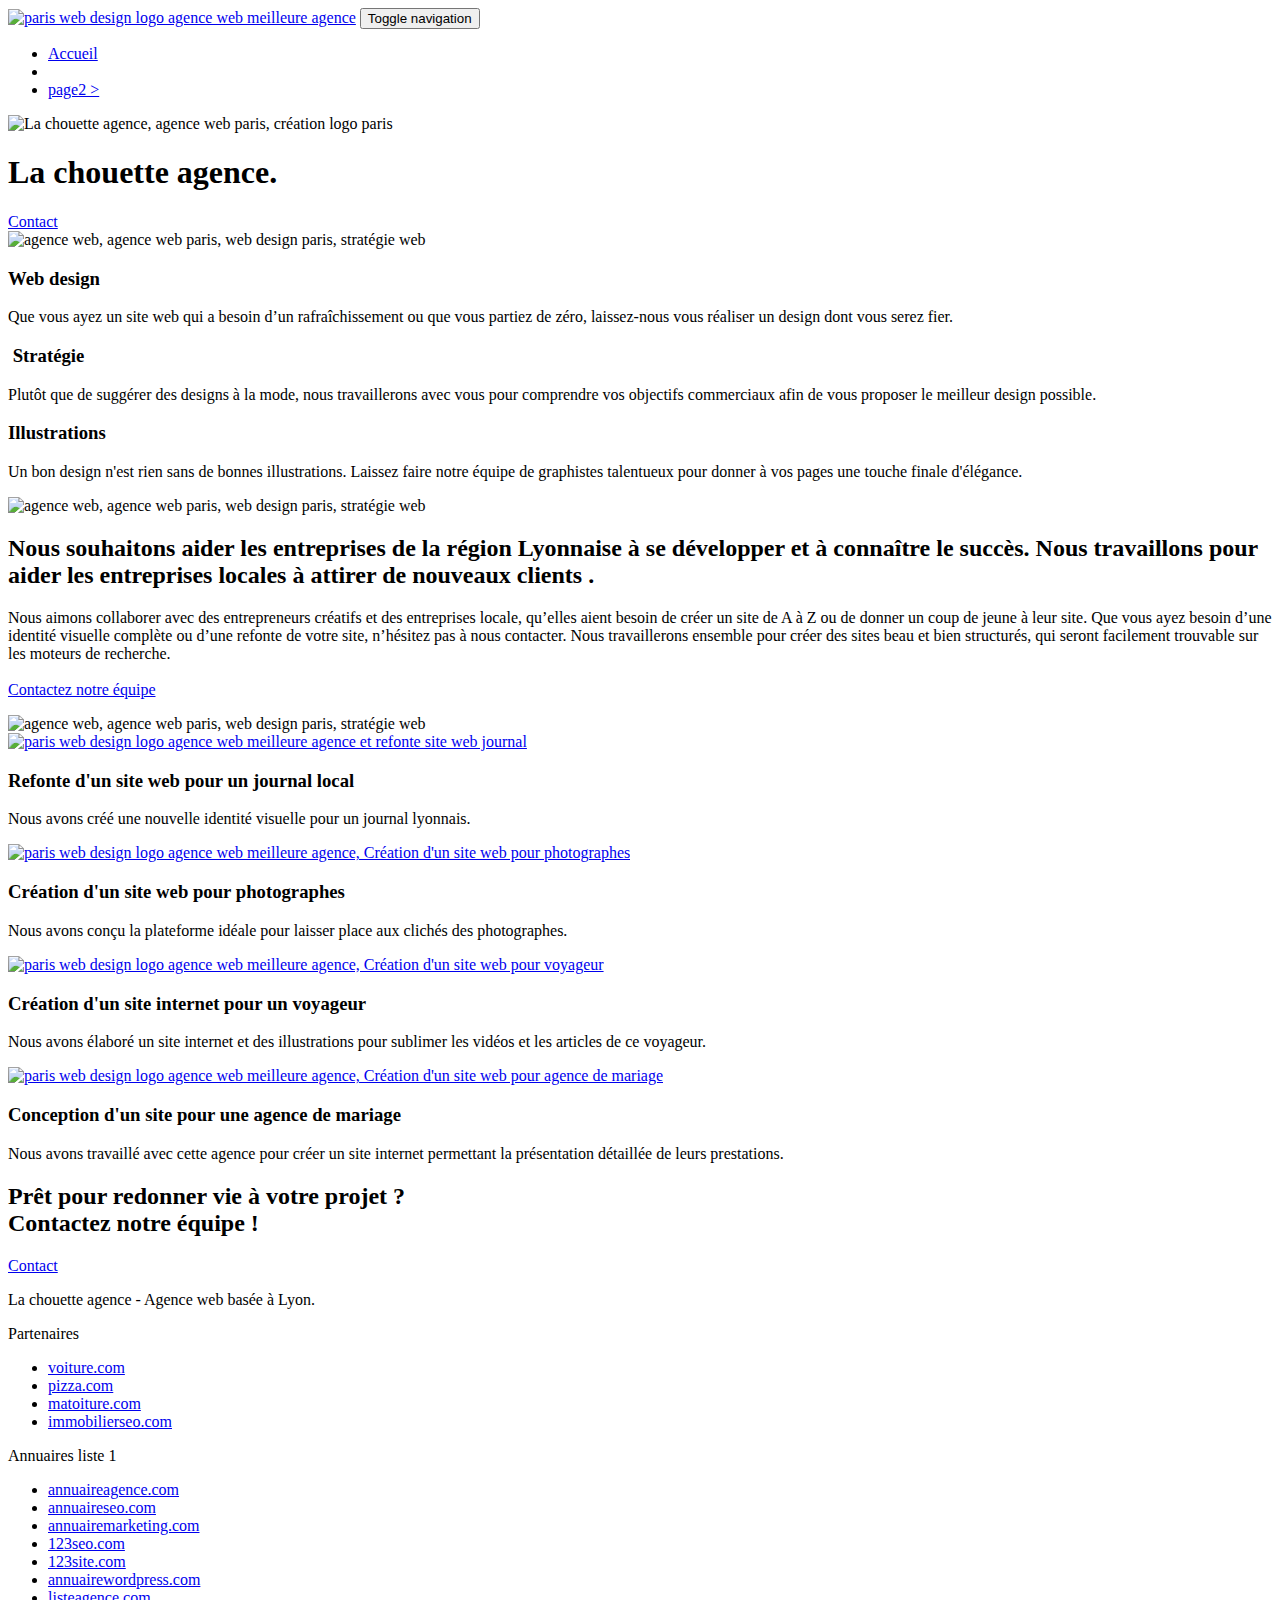
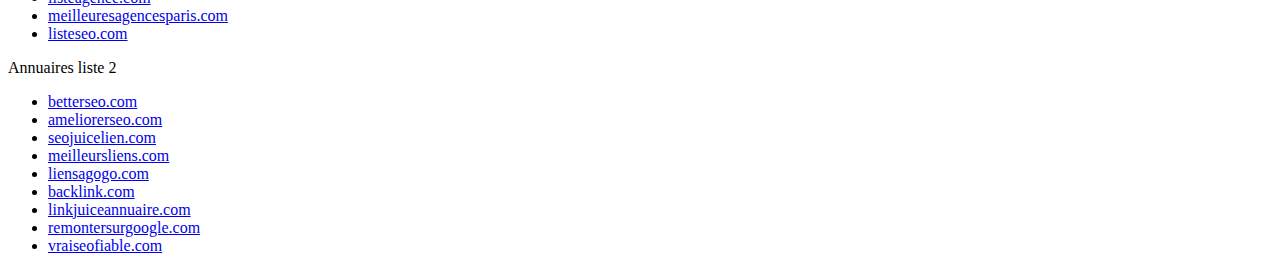
==== index.html @ d105b3f6 "fixed minor issues with meta tags" ====
<!doctype html>
<html lang="fr">
<head>
	<meta charset="utf-8">
	<meta name="google-site-verification" content="w_rlkijWsH4M2es7vpNmATEAcvx6QkP6M7Pnnj0IVwY" />
    <meta name="description" content="La Chouette Agence, une agence web de designers professionnels à votre écoute, dédiés à vous rendre plus attractifs et visibles sur Internet">
    <meta name="viewport" content="width=device-width, initial-scale=1.0, viewport-fit=cover">
	<link rel="shortcut icon" type="image/png" href="favicon.jpg">
	<meta name="robots" content="index, follow">

	<!-- balise canonical, pour indexer les pages et suivre les liens-->
	<link rel="canonical" href="https://yom-gi.github.io/lachouetteagence">
	<link rel="alternate" hreflang="fr" href="https://yom-gi.github.io/lachouetteagence">
	<link rel="alternate" hreflang="x-default" href="https://yom-gi.github.io/lachouetteagence">

	<link rel="stylesheet" type="text/css" href="./css/bootstrap.css">
	<link rel="stylesheet" type="text/css" href="style.css">
	<link rel="stylesheet" type="text/css" href="./css/font-awesome.css">
	<link rel="stylesheet" type="text/css" href="./css/et-line.css">
	
    
	<script src="./js/jquery-2.1.0.js"></script>
	<script src="./js/bootstrap.js"></script>
	<script src="./js/blocs.js"></script>
	<script src="./js/jquery.touchSwipe.js" defer></script>
	<script src="./js/gmaps.js"></script>

	<!-- Global site tag (gtag.js) - Google Analytics -->
	<script async src="https://www.googletagmanager.com/gtag/js?id=UA-178225310-1"></script>
	<script>
	window.dataLayer = window.dataLayer || [];
	function gtag(){dataLayer.push(arguments);}
	gtag('js', new Date());

	gtag('config', 'UA-178225310-1');
	</script>

    <title>La Chouette Agence, entreprise de webdesign à Lyon</title>

    
<!-- Analytics -->
 
<!-- Analytics END -->
    
</head>
<body>
<!-- Principal conteneur -->
<div class="page-container">
    
<!-- bloc-0 -->
<div class="bloc bgc-white l-bloc " id="bloc-0">
	<div class="container bloc-sm">

		<nav class="navbar row">
			<div class="navbar-header">
				<a class="navbar-brand" href="index.html"><img src="img/la-chouette-agence.png" alt="paris web design logo agence web meilleure agence" height="40" /></a>
				<button id="nav-toggle" type="button" class="ui-navbar-toggle navbar-toggle" data-toggle="collapse" data-target=".navbar-1">
					<span class="sr-only">Toggle navigation</span><span class="icon-bar"></span><span class="icon-bar"></span><span class="icon-bar"></span>
				</button>
			</div>
			<div class="collapse navbar-collapse navbar-1 special-dropdown-nav">
				<ul class="site-navigation nav navbar-nav">
					<li>
						<a href="index.html">Accueil</a>
					</li>
					<li>
					</li>
					<li>
						<a href="page2.html">page2 &gt;</a>
					</li>
				</ul>
			</div>
		</nav>
	</div>
</div>
<!-- bloc-0 END -->

<!-- bloc-1-presentation -->
<div class="bloc bgc-dark-slate-blue bg-banniere d-bloc bg-t-edge bloc-bg-texture texture-paper b-parallax" id="bloc-1-hero">
	<div class="container bloc-lg">
		<div class="row tight-width-whitespace">
			<div class="col-sm-12">
				<img src="img/logo.png" class="center-block image-resize-mode" width="100" alt="La chouette agence, agence web paris, création logo paris" />
				<h1 class="text-center hero-bloc-text tc-white ">
					La chouette agence.
				</h1>
				<div class="text-center">
					<a href="page2.html" class="btn btn-lg btn-clean btn-rd cta-hero btn-atomic-tangerine" id="cta-hero">Contact</a>
				</div>
			</div>
		</div>
	</div>
</div>
<!-- bloc-1-presentation END -->

<!-- bloc-2-services -->
<div class="bloc bgc-white l-bloc" id="bloc-2-services">
	<div class="container bloc-md">
		<div class="row">
			<div class="col-sm-12 text-center">
				<img alt="agence web, agence web paris, web design paris, stratégie web" src="img/title.png" />
			</div>
		</div>
		<div class="row voffset-lg med-width-whitespace">
			<div class="col-sm-4">
				<div class="text-center">
					<span class="et-icon-browser sm-shadow icon-dark-slate-blue icons icon-lg"></span>
				</div>
				<h3 class="mg-md text-center">
					Web design
				</h3>
				<p class="text-center ">
					Que vous ayez un site web qui a besoin d&rsquo;un rafraîchissement ou que vous partiez de zéro, laissez-nous vous réaliser un design dont vous serez fier.
				</p>
			</div>
			<div class="col-sm-4">
				<div class="text-center">
					<span class="et-icon-presentation sm-shadow icon-dark-slate-blue icons icon-lg"></span>
				</div>
				<h3 class="mg-md text-center">
					&nbsp;Stratégie
				</h3>
				<p class="text-center ">
					Plutôt que de suggérer des designs à la mode, nous travaillerons avec vous pour comprendre vos objectifs commerciaux afin de vous proposer le meilleur design possible.<br>
				</p>
			</div>
			<div class="col-sm-4">
				<div class="text-center">
					<span class="et-icon-edit sm-shadow icon-dark-slate-blue icons icon-lg"></span>
				</div>
				<h3 class="mg-md text-center">
					Illustrations
				</h3>
				<p class="text-center ">
					Un bon design n'est rien sans de bonnes illustrations. Laissez faire notre équipe de graphistes talentueux pour donner à vos pages une touche finale d'élégance.
				</p>
			</div>
		</div>
		<div class="row voffset-lg voffset">
			<div class="col-xs-12 col-md-8 col-md-offset-2 text-center">
				<img alt="agence web, agence web paris, web design paris, stratégie web" src="img/citation.png" />

			</div>
		</div>
	</div>
</div>
<!-- bloc-2-services END -->

<!-- bloc-3-what-i-do -->
<div class="bloc tc-white bgc-atomic-tangerine bg-presentation d-bloc bloc-bg-texture texture-paper b-parallax" id="bloc-3-what-i-do">
	<div class="container bloc-lg">
		<div class="row tight-width-whitespace black-background">
			<div class="col-sm-12">
				<h2 class="mg-md text-center tc-white">
					Nous souhaitons aider les entreprises de la région Lyonnaise à se développer et à connaître le succès. Nous travaillons pour aider les entreprises locales à attirer de nouveaux clients .<br>
				</h2>
				<p class="text-center white">
					Nous aimons collaborer avec des entrepreneurs créatifs et des entreprises locale, qu’elles aient besoin de créer un site de A à Z ou de donner un coup de jeune à leur site. Que vous ayez besoin d’une identité visuelle complète ou d’une refonte de votre site, n’hésitez pas à nous contacter. Nous travaillerons ensemble pour créer des sites beau et bien structurés, qui seront facilement trouvable sur les moteurs de recherche. <br><br><a class="ltc-white bold-link" href="page2.html">Contactez notre équipe</a><br>
				</p>
			</div>
		</div>
	</div>
</div>
<!-- bloc-3-what-i-do END -->

<!-- bloc-4-portfolio -->
<div class="bloc bgc-white bg-lines-h2-bg bg-repeat l-bloc" id="bloc-4-portfolio">
	<div class="container bloc-lg">
		<div class="row">
			<div class="col-sm-12 text-center">
				<img alt="agence web, agence web paris, web design paris, stratégie web" src="img/title2.png" />
			</div>
		</div>
		<div class="row tight-width-whitespace portfolio-row">
			<div class="col-sm-6">
				<a href="#" data-lightbox="img/1.jpg" data-gallery-id="gallery-1" data-caption="Refonte d'un site web pour un journal local" data-frame="snapshot-lb"><img src="img/1.jpg" alt="paris web design logo agence web meilleure agence et refonte site web journal" class="img-responsive portfolio-thumb" /></a>
				<h3 class="mg-md text-center">
					Refonte d'un site web pour un journal local
				</h3>
				<p class="text-center">
					Nous avons créé une nouvelle identité visuelle pour un journal lyonnais.
				</p>
			</div>
			<div class="col-sm-6">
				<a href="#" data-lightbox="img/2.jpg" data-gallery-id="gallery-1" data-caption="Création d'un site web pour photographes" data-frame="snapshot-lb"><img src="img/2.jpg" class="img-responsive portfolio-thumb" alt="paris web design logo agence web meilleure agence, Création d'un site web pour photographes" /></a>
				<h3 class="mg-md text-center">
					Création d'un site web pour photographes
				</h3>
				<p class="text-center">
					Nous avons conçu la plateforme idéale pour laisser place aux clichés des photographes.
				</p>
			</div>
		</div>
		<div class="row tight-width-whitespace portfolio-row">
			<div class="col-sm-6">
				<a href="#" data-lightbox="img/3.bmp" data-gallery-id="gallery-1" data-caption="Création d'un site internet pour un voyageur" data-frame="snapshot-lb"><img src="img/3.bmp" class="img-responsive portfolio-thumb" alt="paris web design logo agence web meilleure agence, Création d'un site web pour voyageur"/></a>
				<h3 class="mg-md text-center">
					Création d'un site internet pour un voyageur
				</h3>
				<p class="text-center">
					Nous avons élaboré un site internet et des illustrations pour sublimer les vidéos et les articles de ce voyageur.
				</p>
			</div>
			<div class="col-sm-6">
				<a href="#" data-lightbox="img/4.bmp" data-gallery-id="gallery-1" data-caption="Conception d'un site pour une agence de mariage" data-frame="snapshot-lb"><img src="img/4.bmp" class="img-responsive portfolio-thumb" alt="paris web design logo agence web meilleure agence, Création d'un site web pour agence de mariage" /></a>
				<h3 class="mg-md text-center">
					Conception d'un site pour une agence de mariage
				</h3>
				<p class="text-center">
					Nous avons travaillé avec cette agence pour créer un site internet permettant la présentation détaillée de leurs prestations.
				</p>
			</div>
		</div>
	</div>
</div>
<!-- bloc-4-portfolio END -->

<!-- bloc-5-cta -->
<div class="bloc bgc-dark-slate-blue bg-banniere d-bloc bloc-bg-texture texture-paper" id="bloc-5-cta">
	<div class="container bloc-lg">
		<div class="row">
			<div class="row tight-width-whitespace black-background">
				<div class="col-sm-12">
					<h2 class="mg-md text-center tc-white">
						Prêt pour redonner vie à votre projet ?<br>Contactez notre équipe !
					</h2>
				</div>
			</div>
			<div class="col-sm-12 text-center">
				<a href="page2.html" class="btn btn-atomic-tangerine btn-clean btn-rd btn-lg cta-hero">Contact</a>
			</div>
		</div>
	</div>
</div>
<!-- bloc-5-cta END -->

<!-- Footer - bloc-8 -->
<div class="bloc bgc-atomic-tangerine d-bloc" id="bloc-8">
	<div class="container bloc-sm">
		<div class="row">
			<div class="col-sm-12">
				<p class="text-center black">
					La chouette agence - Agence web basée à Lyon.<br>
				</p>
				<div class="row row-no-gutters social">
					<div class="col-sm-3">
						<div class="text-center">
							<a class="social" href="index.html"><span class="fa fa-twitter icon-md"></span></a>
						</div>
					</div>
					<div class="col-sm-3">
						<div class="text-center">
							<a class="social" href="index.html"><span class="fa fa-facebook icon-md"></span></a>
						</div>
					</div>
					<div class="col-sm-3">
						<div class="text-center">
							<a class="social" href="index.html"><span class="fa fa-dribbble icon-md"></span></a>
						</div>
					</div>
					<div class="col-sm-3">
						<div class="text-center">
							<a class="social" href="index.html"><span class="fa fa-instagram icon-md"></span></a>
						</div>
					</div>
				</div>
				<div class="row">
					<div class="col-sm-4">
						Partenaires
							<ul>
								<li><a href="voiture.com">voiture.com</a></li>
								<li><a href="pizza.com">pizza.com</a></li>
								<li><a href="matoiture.com">matoiture.com</a></li>
								<li><a href="immobilierseo.com">immobilierseo.com</a></li>
							</ul>		
					</div>
					<div class="col-sm-4">
						Annuaires liste 1
						<ul>
							<li><a href="annuaireagence.com">annuaireagence.com</a></li>
							<li><a href="annuaireseo.com">annuaireseo.com</a></li>
							<li><a href="annuairemarketing.com">annuairemarketing.com</a></li>
							<li><a href="123seoture.com">123seo.com</a></li>
							<li><a href="123site.com">123site.com</a></li>
							<li><a href="annuairewordpress.com">annuairewordpress.com</a></li>
							<li><a href="listeagence.com">listeagence.com</a></li>
							<li><a href="meilleuresagencesparis.com">meilleuresagencesparis.com</a></li>
							<li><a href="listeseo.com">listeseo.com</a></li>
						</ul>
					</div>
					<div class="col-sm-4">
						Annuaires liste 2
						<ul>
							<li><a href="betterseo.com">betterseo.com</a></li>
							<li><a href="ameliorerseo.com">ameliorerseo.com</a></li>
							<li><a href="seojuicelien.com">seojuicelien.com</a></li>
							<li><a href="meilleursliens.com">meilleursliens.com</a></li>
							<li><a href="liensagogo.com">liensagogo.com</a></li>
							<li><a href="backlink.com">backlink.com</a></li>
							<li><a href="linkjuiceannuaire.com">linkjuiceannuaire.com</a></li>
							<li><a href="remontersurgoogle.com">remontersurgoogle.com</a></li>
							<li><a href="vraiseofiable.com">vraiseofiable.com</a></li>
						</ul>
					</div>
				</div>
			</div>
		</div>
	</div>
</div>
<!-- Footer - bloc-8 END -->

</div>
<!-- Principal conteneur END -->
    

</body>
</html>
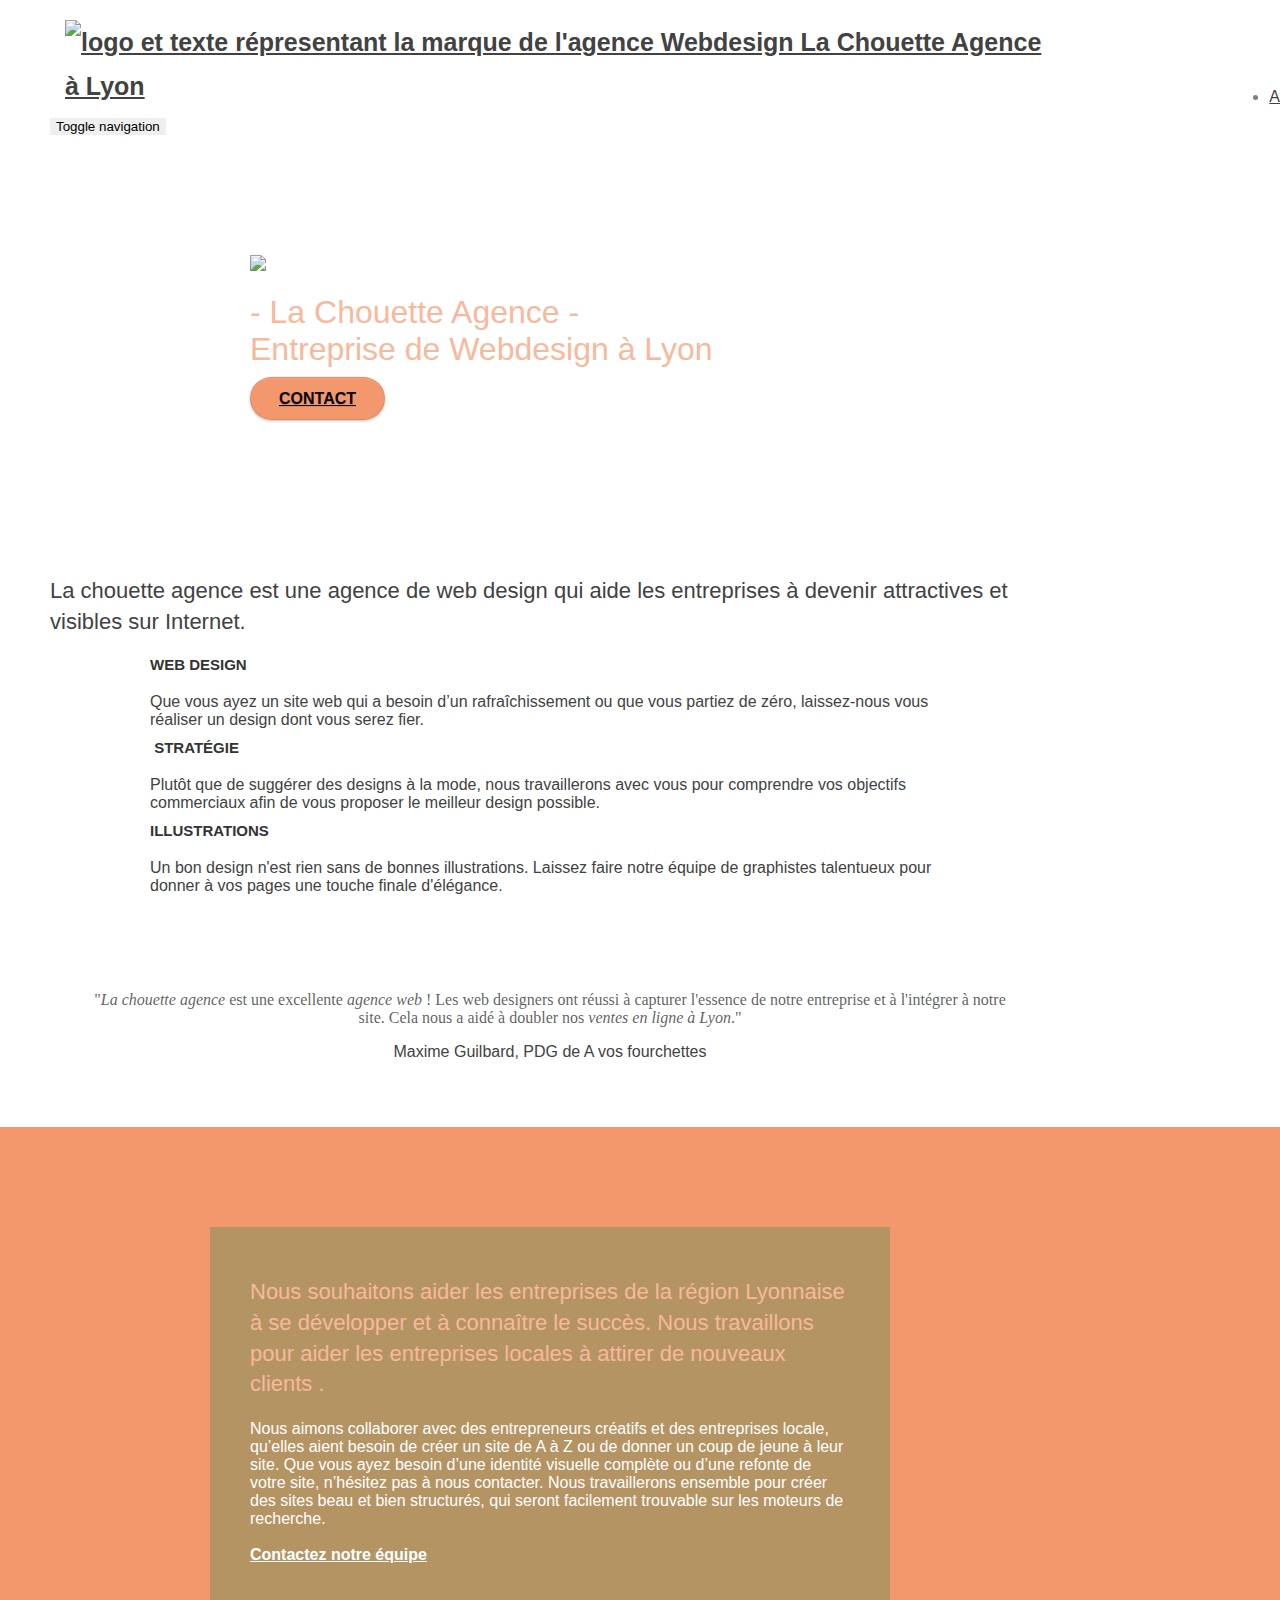
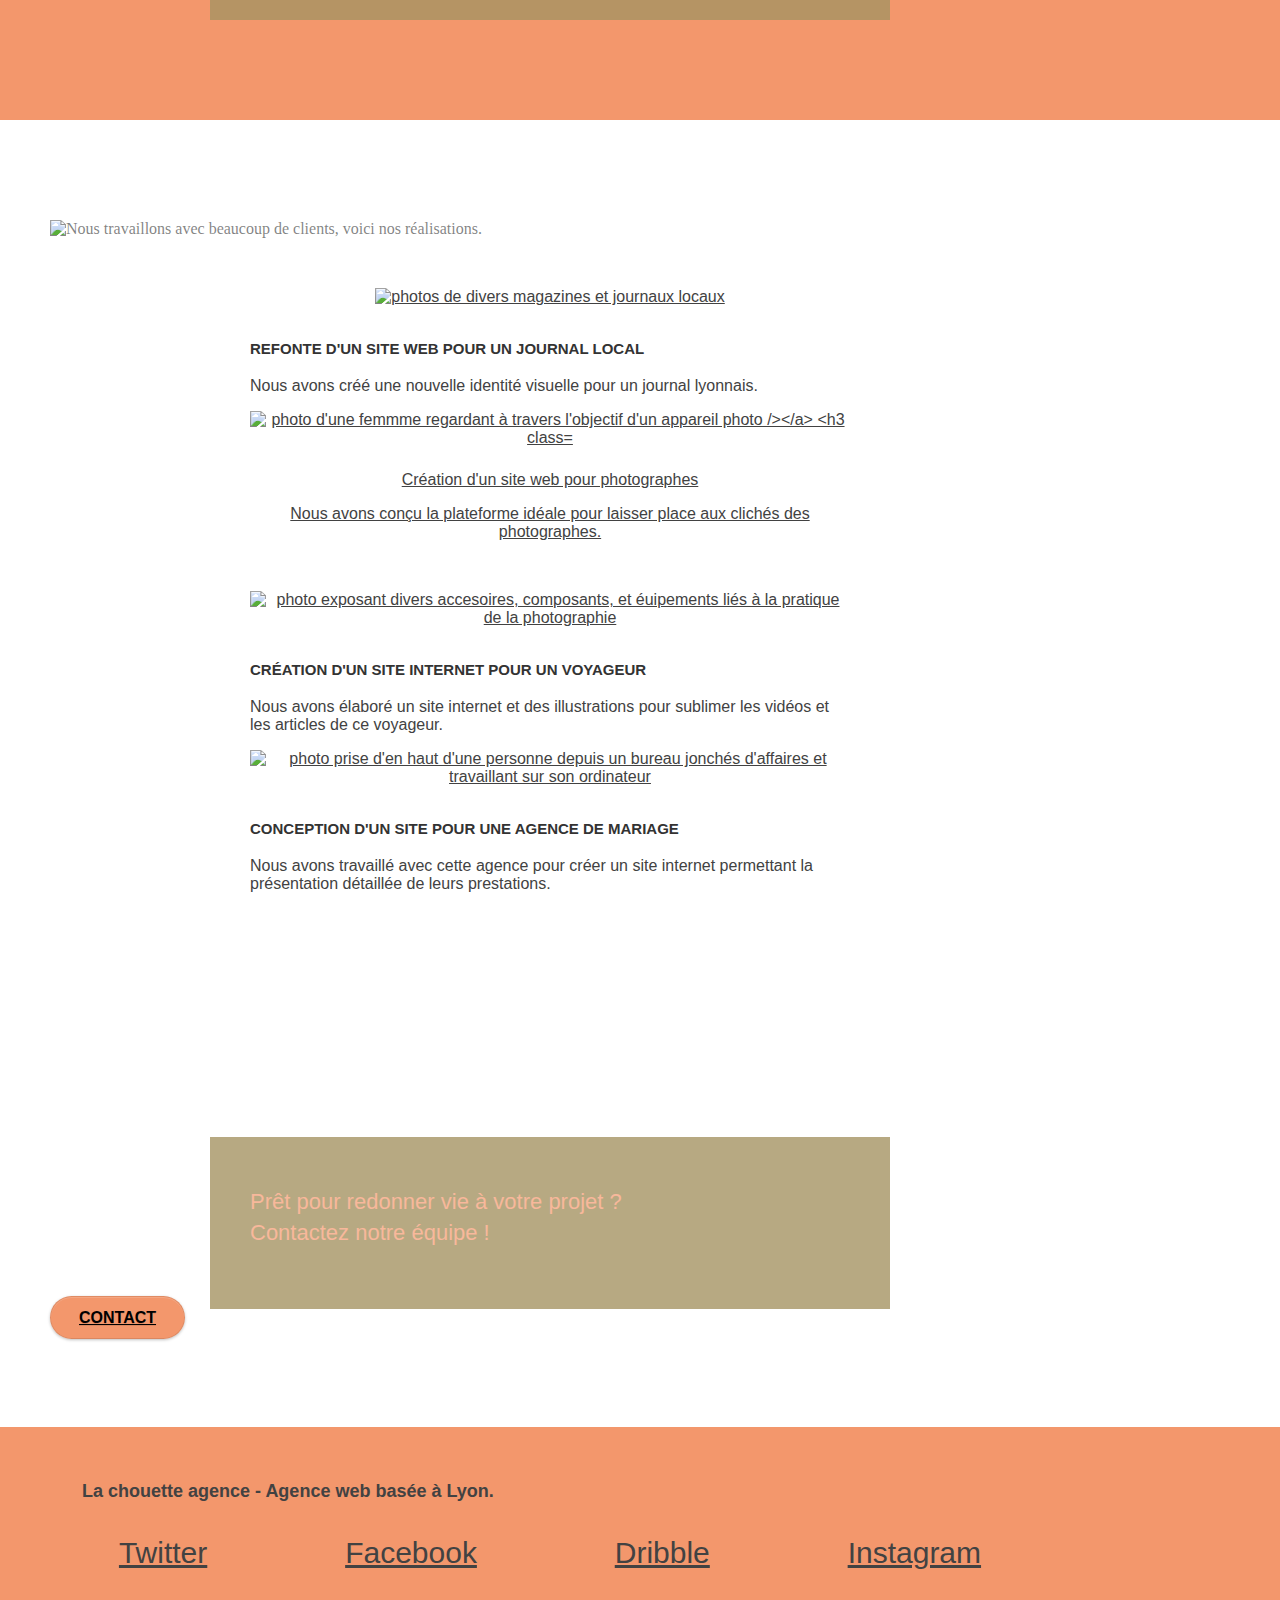
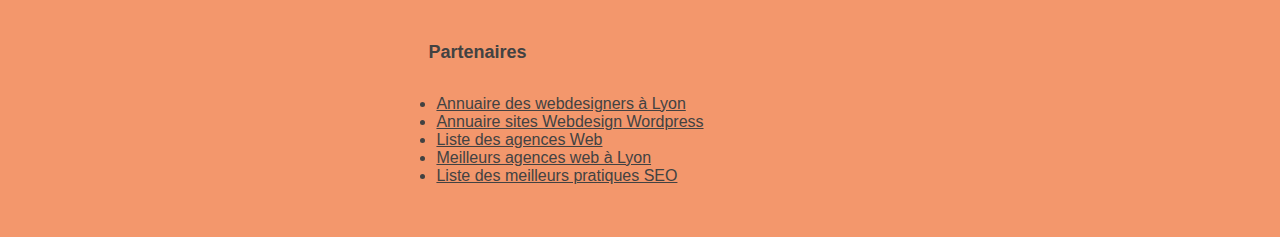
==== commit 6ce12c20: "fixed extra contrast issues" ====
--- a/index.html
+++ b/index.html
@@ -18,7 +18,6 @@
 	<link rel="stylesheet" type="text/css" href="./css/font-awesome.css">
 	<link rel="stylesheet" type="text/css" href="./css/et-line.css">
 	
-    
 	<script src="./js/jquery-2.1.0.js"></script>
 	<script src="./js/bootstrap.js"></script>
 	<script src="./js/blocs.js"></script>
@@ -53,7 +52,7 @@
 
 		<nav class="navbar row">
 			<div class="navbar-header">
-				<a class="navbar-brand" href="index.html"><img src="img/la-chouette-agence.png" alt="paris web design logo agence web meilleure agence" height="40" /></a>
+				<a class="navbar-brand" href="index.html"><img src="img/la-chouette-agence.png" alt="logo et texte répresentant la marque de l'agence Webdesign La Chouette Agence à Lyon" height="40" /></a>
 				<button id="nav-toggle" type="button" class="ui-navbar-toggle navbar-toggle" data-toggle="collapse" data-target=".navbar-1">
 					<span class="sr-only">Toggle navigation</span><span class="icon-bar"></span><span class="icon-bar"></span><span class="icon-bar"></span>
 				</button>
@@ -66,7 +65,7 @@
 					<li>
 					</li>
 					<li>
-						<a href="page2.html">page2 &gt;</a>
+						<a href="page2.html">Contact</a>
 					</li>
 				</ul>
 			</div>
@@ -76,13 +75,13 @@
 <!-- bloc-0 END -->
 
 <!-- bloc-1-presentation -->
-<div class="bloc bgc-dark-slate-blue bg-banniere d-bloc bg-t-edge bloc-bg-texture texture-paper b-parallax" id="bloc-1-hero">
+<div class="bloc bg-banniere d-bloc bg-t-edge bloc-bg-texture texture-paper b-parallax" id="bloc-1-hero">
 	<div class="container bloc-lg">
 		<div class="row tight-width-whitespace">
 			<div class="col-sm-12">
-				<img src="img/logo.png" class="center-block image-resize-mode" width="100" alt="La chouette agence, agence web paris, création logo paris" />
-				<h1 class="text-center hero-bloc-text tc-white ">
-					La chouette agence.
+				<img src="img/logo.png" class="center-block image-resize-mode" width="100" alt="logo de l'agence Webdesign La Chouette Agence à Lyon" />
+				<h1 class="text-center hero-bloc-text tc-white-light ">
+					- La Chouette Agence -<br />Entreprise de Webdesign à Lyon
 				</h1>
 				<div class="text-center">
 					<a href="page2.html" class="btn btn-lg btn-clean btn-rd cta-hero btn-atomic-tangerine" id="cta-hero">Contact</a>
@@ -98,7 +97,7 @@
 	<div class="container bloc-md">
 		<div class="row">
 			<div class="col-sm-12 text-center">
-				<img alt="agence web, agence web paris, web design paris, stratégie web" src="img/title.png" />
+				<h2>La chouette agence est une agence de web design qui aide les entreprises à devenir attractives et visibles sur Internet.</h2>
 			</div>
 		</div>
 		<div class="row voffset-lg med-width-whitespace">
@@ -137,9 +136,13 @@
 			</div>
 		</div>
 		<div class="row voffset-lg voffset">
-			<div class="col-xs-12 col-md-8 col-md-offset-2 text-center">
-				<img alt="agence web, agence web paris, web design paris, stratégie web" src="img/citation.png" />
-
+			<div class="col-xs-12 col-md-8 col-md-offset-2">
+				<div class="blockquote">
+					<blockquote>"<em>La chouette agence</em> est une excellente <em>agence web</em> ! Les web designers ont réussi à capturer l'essence
+						de notre entreprise et à l'intégrer à notre site. Cela nous a aidé à doubler nos <em>ventes en ligne à Lyon</em>."
+					</blockquote>
+					<p>Maxime Guilbard, PDG de A vos fourchettes</p>
+				</div>
 			</div>
 		</div>
 	</div>
@@ -151,7 +154,7 @@
 	<div class="container bloc-lg">
 		<div class="row tight-width-whitespace black-background">
 			<div class="col-sm-12">
-				<h2 class="mg-md text-center tc-white">
+				<h2 class="mg-md text-center tc-white-light">
 					Nous souhaitons aider les entreprises de la région Lyonnaise à se développer et à connaître le succès. Nous travaillons pour aider les entreprises locales à attirer de nouveaux clients .<br>
 				</h2>
 				<p class="text-center white">
@@ -168,12 +171,12 @@
 	<div class="container bloc-lg">
 		<div class="row">
 			<div class="col-sm-12 text-center">
-				<img alt="agence web, agence web paris, web design paris, stratégie web" src="img/title2.png" />
+				<img src="img/title2.png" alt="Nous travaillons avec beaucoup de clients, voici nos réalisations." >
 			</div>
 		</div>
 		<div class="row tight-width-whitespace portfolio-row">
 			<div class="col-sm-6">
-				<a href="#" data-lightbox="img/1.jpg" data-gallery-id="gallery-1" data-caption="Refonte d'un site web pour un journal local" data-frame="snapshot-lb"><img src="img/1.jpg" alt="paris web design logo agence web meilleure agence et refonte site web journal" class="img-responsive portfolio-thumb" /></a>
+				<a href="#" data-lightbox="img/1.jpg" data-gallery-id="gallery-1" data-caption="Refonte d'un site web pour un journal local" data-frame="snapshot-lb"><img src="img/1.jpg" alt="photos de divers magazines et journaux locaux" class="img-responsive portfolio-thumb" /></a>
 				<h3 class="mg-md text-center">
 					Refonte d'un site web pour un journal local
 				</h3>
@@ -182,7 +185,7 @@
 				</p>
 			</div>
 			<div class="col-sm-6">
-				<a href="#" data-lightbox="img/2.jpg" data-gallery-id="gallery-1" data-caption="Création d'un site web pour photographes" data-frame="snapshot-lb"><img src="img/2.jpg" class="img-responsive portfolio-thumb" alt="paris web design logo agence web meilleure agence, Création d'un site web pour photographes" /></a>
+				<a href="#" data-lightbox="img/2.jpg" data-gallery-id="gallery-1" data-caption="Création d'un site web pour photographes" data-frame="snapshot-lb"><img src="img/2.jpg" class="img-responsive portfolio-thumb" alt="photo d'une femmme regardant à travers l'objectif d'un appareil photo /></a>
 				<h3 class="mg-md text-center">
 					Création d'un site web pour photographes
 				</h3>
@@ -193,7 +196,7 @@
 		</div>
 		<div class="row tight-width-whitespace portfolio-row">
 			<div class="col-sm-6">
-				<a href="#" data-lightbox="img/3.bmp" data-gallery-id="gallery-1" data-caption="Création d'un site internet pour un voyageur" data-frame="snapshot-lb"><img src="img/3.bmp" class="img-responsive portfolio-thumb" alt="paris web design logo agence web meilleure agence, Création d'un site web pour voyageur"/></a>
+				<a href="#" data-lightbox="img/3.bmp" data-gallery-id="gallery-1" data-caption="Création d'un site internet pour un voyageur" data-frame="snapshot-lb"><img src="img/3.bmp" class="img-responsive portfolio-thumb" alt="photo exposant divers accesoires, composants, et éuipements liés à la pratique de la photographie"/></a>
 				<h3 class="mg-md text-center">
 					Création d'un site internet pour un voyageur
 				</h3>
@@ -202,7 +205,7 @@
 				</p>
 			</div>
 			<div class="col-sm-6">
-				<a href="#" data-lightbox="img/4.bmp" data-gallery-id="gallery-1" data-caption="Conception d'un site pour une agence de mariage" data-frame="snapshot-lb"><img src="img/4.bmp" class="img-responsive portfolio-thumb" alt="paris web design logo agence web meilleure agence, Création d'un site web pour agence de mariage" /></a>
+				<a href="#" data-lightbox="img/4.bmp" data-gallery-id="gallery-1" data-caption="Conception d'un site pour une agence de mariage" data-frame="snapshot-lb"><img src="img/4.bmp" class="img-responsive portfolio-thumb" alt="photo prise d'en haut d'une personne depuis un bureau jonchés d'affaires et travaillant sur son ordinateur" /></a>
 				<h3 class="mg-md text-center">
 					Conception d'un site pour une agence de mariage
 				</h3>
@@ -216,14 +219,14 @@
 <!-- bloc-4-portfolio END -->
 
 <!-- bloc-5-cta -->
-<div class="bloc bgc-dark-slate-blue bg-banniere d-bloc bloc-bg-texture texture-paper" id="bloc-5-cta">
+<div class="bloc bg-banniere d-bloc bloc-bg-texture texture-paper" id="bloc-5-cta">
 	<div class="container bloc-lg">
 		<div class="row">
 			<div class="row tight-width-whitespace black-background">
 				<div class="col-sm-12">
-					<h2 class="mg-md text-center tc-white">
+					<p class="mg-md text-center tc-white-light">
 						Prêt pour redonner vie à votre projet ?<br>Contactez notre équipe !
-					</h2>
+					</p>
 				</div>
 			</div>
 			<div class="col-sm-12 text-center">
@@ -235,9 +238,9 @@
 <!-- bloc-5-cta END -->
 
 <!-- Footer - bloc-8 -->
-<div class="bloc bgc-atomic-tangerine d-bloc" id="bloc-8">
+<div class="bloc bgc-atomic-tangerine d-bloc-8" id="bloc-8">
 	<div class="container bloc-sm">
-		<div class="row">
+		<footer class="row">
 			<div class="col-sm-12">
 				<p class="text-center black">
 					La chouette agence - Agence web basée à Lyon.<br>
@@ -245,66 +248,39 @@
 				<div class="row row-no-gutters social">
 					<div class="col-sm-3">
 						<div class="text-center">
-							<a class="social" href="index.html"><span class="fa fa-twitter icon-md"></span></a>
-						</div>
-					</div>
-					<div class="col-sm-3">
-						<div class="text-center">
-							<a class="social" href="index.html"><span class="fa fa-facebook icon-md"></span></a>
-						</div>
-					</div>
-					<div class="col-sm-3">
-						<div class="text-center">
-							<a class="social" href="index.html"><span class="fa fa-dribbble icon-md"></span></a>
-						</div>
-					</div>
-					<div class="col-sm-3">
-						<div class="text-center">
-							<a class="social" href="index.html"><span class="fa fa-instagram icon-md"></span></a>
+							<a class="social" href="https://twitter.com/" target="_blank"><span class="fa fa-twitter icon-md">  Twitter</span></a>
+						</div>
+					</div>
+					<div class="col-sm-3">
+						<div class="text-center">
+							<a class="social" href="https://www.facebook.com/" target="_blank"><span class="fa fa-facebook icon-md">  Facebook</span></a>
+						</div>
+					</div>
+					<div class="col-sm-3">
+						<div class="text-center">
+							<a class="social" href="https://dribbble.com/" target="_blank"><span class="fa fa-dribbble icon-md">  Dribble</span></a>
+						</div>
+					</div>
+					<div class="col-sm-3">
+						<div class="text-center">
+							<a class="social" href="https://www.instagram.com/" target="_blank"><span class="fa fa-instagram icon-md">  Instagram</span></a>
 						</div>
 					</div>
 				</div>
 				<div class="row">
 					<div class="col-sm-4">
-						Partenaires
-							<ul>
-								<li><a href="voiture.com">voiture.com</a></li>
-								<li><a href="pizza.com">pizza.com</a></li>
-								<li><a href="matoiture.com">matoiture.com</a></li>
-								<li><a href="immobilierseo.com">immobilierseo.com</a></li>
-							</ul>		
-					</div>
-					<div class="col-sm-4">
-						Annuaires liste 1
+						<p>Partenaires</p>
 						<ul>
-							<li><a href="annuaireagence.com">annuaireagence.com</a></li>
-							<li><a href="annuaireseo.com">annuaireseo.com</a></li>
-							<li><a href="annuairemarketing.com">annuairemarketing.com</a></li>
-							<li><a href="123seoture.com">123seo.com</a></li>
-							<li><a href="123site.com">123site.com</a></li>
-							<li><a href="annuairewordpress.com">annuairewordpress.com</a></li>
-							<li><a href="listeagence.com">listeagence.com</a></li>
-							<li><a href="meilleuresagencesparis.com">meilleuresagencesparis.com</a></li>
-							<li><a href="listeseo.com">listeseo.com</a></li>
+							<li><a href="annuairewebdesignersLyon.com">Annuaire des webdesigners à Lyon</a></li>
+							<li><a href="annuairewordpress.com">Annuaire sites Webdesign Wordpress</a></li>
+							<li><a href="listeagencesweb.com">Liste des agences Web</a></li>
+							<li><a href="meilleuresagencesweblyon.com">Meilleurs agences web à Lyon</a></li>
+							<li><a href="listeseo.com">Liste des meilleurs pratiques SEO</a></li>
 						</ul>
 					</div>
-					<div class="col-sm-4">
-						Annuaires liste 2
-						<ul>
-							<li><a href="betterseo.com">betterseo.com</a></li>
-							<li><a href="ameliorerseo.com">ameliorerseo.com</a></li>
-							<li><a href="seojuicelien.com">seojuicelien.com</a></li>
-							<li><a href="meilleursliens.com">meilleursliens.com</a></li>
-							<li><a href="liensagogo.com">liensagogo.com</a></li>
-							<li><a href="backlink.com">backlink.com</a></li>
-							<li><a href="linkjuiceannuaire.com">linkjuiceannuaire.com</a></li>
-							<li><a href="remontersurgoogle.com">remontersurgoogle.com</a></li>
-							<li><a href="vraiseofiable.com">vraiseofiable.com</a></li>
-						</ul>
-					</div>
-				</div>
-			</div>
-		</div>
+				</div>
+			</div>
+		</footer>
 	</div>
 </div>
 <!-- Footer - bloc-8 END -->
--- a/style.css
+++ b/style.css
@@ -0,0 +1,1148 @@
+body {
+    margin: 0;
+    padding: 0;
+    background: #FFF;
+    overflow-x: hidden;
+    -webkit-font-smoothing: antialiased;
+    -moz-osx-font-smoothing: grayscale;
+}
+
+a,
+button {
+    transition: all .3s ease-in-out;
+    outline: none!important;
+}
+
+a:hover {
+    text-decoration: none;
+    cursor: pointer;
+}
+
+#page-loading-blocs-notifaction {
+    position: fixed;
+    top: 0;
+    bottom: 0;
+    width: 100%;
+    z-index: 100000;
+    background: #FFFFFF url("img/pageload-spinner.gif") no-repeat center center;
+}
+
+.bloc {
+    width: 100%;
+    clear: both;
+    background: 50% 50% no-repeat;
+    padding: 0 50px;
+    -webkit-background-size: cover;
+    -moz-background-size: cover;
+    -o-background-size: cover;
+    background-size: cover;
+    position: relative;
+}
+
+.bloc .container {
+    padding-left: 0;
+    padding-right: 0;
+}
+
+.bloc-lg {
+    padding: 100px 50px;
+}
+
+.bloc-md {
+    padding: 50px;
+}
+
+.bloc-sm {
+    padding: 20px 50px;
+}
+
+.bg-center,
+.bg-l-edge,
+.bg-r-edge,
+.bg-t-edge,
+.bg-b-edge,
+.bg-tl-edge,
+.bg-bl-edge,
+.bg-tr-edge,
+.bg-br-edge,
+.bg-repeat {
+    -webkit-background-size: auto!important;
+    -moz-background-size: auto!important;
+    -o-background-size: auto!important;
+    background-size: auto!important;
+}
+
+.bg-repeat {
+    background: repeat;
+}
+
+.bg-t-edge {
+    background: top no-repeat;
+}
+
+.bloc-bg-texture::before {
+    content: "";
+    background-size: 2px 2px;
+    position: absolute;
+    top: 0;
+    bottom: 0;
+    left: 0;
+    right: 0;
+}
+
+.texture-paper::before {
+    background: url("img/texture-paper.png");
+    background-size: 280px 280px;
+}
+
+.b-parallax {
+    background-attachment: fixed;
+}
+
+.d-bloc {
+    color: rgba(255, 255, 255, .7);
+}
+
+.d-bloc-8 {
+    color: #424242 !important;
+}
+
+.d-bloc-8 a:hover{
+    color: #000 !important;
+    font-weight:700px;
+}
+
+.d-bloc button:hover {
+    color: rgba(255, 255, 255, .9);
+}
+
+.d-bloc .icon-round,
+.d-bloc .icon-square,
+.d-bloc .icon-rounded,
+.d-bloc .icon-semi-rounded-a,
+.d-bloc .icon-semi-rounded-b {
+    border-color: rgba(255, 255, 255, .9);
+}
+
+.d-bloc .divider-h span {
+    border-color: rgba(255, 255, 255, .2);
+}
+
+.d-bloc .a-btn,
+.d-bloc .navbar a,
+.d-bloc .navbar-brand,
+.d-bloc a .icon-sm,
+
+.d-bloc a .icon-lg,
+.d-bloc a .icon-xl,
+.d-bloc h1 a,
+.d-bloc h2 a,
+.d-bloc h3 a,
+.d-bloc h4 a,
+.d-bloc h5 a,
+.d-bloc h6 a,
+.d-bloc p a {
+    color: rgba(255, 255, 255, .6);
+}
+
+.d-bloc a .icon-md {
+    color: #424242 !important;
+}
+
+.d-bloc .a-btn:hover,
+.d-bloc .navbar a:hover,
+.d-bloc .navbar-brand:hover,
+.d-bloc a:hover .icon-sm,
+.d-bloc a:hover .icon-lg,
+.d-bloc a:hover .icon-xl,
+.d-bloc h1 a:hover,
+.d-bloc h2 a:hover,
+.d-bloc h3 a:hover,
+.d-bloc h4 a:hover,
+.d-bloc h5 a:hover,
+.d-bloc h6 a:hover,
+.d-bloc p a:hover {
+    color: rgba(255, 255, 255, 1);
+}
+
+.d-bloc a:hover .icon-md {
+    color: #000 !important;
+}
+
+.d-bloc .navbar-toggle .icon-bar {
+    background: rgba(255, 255, 255, 1);
+}
+
+.d-bloc .btn-wire,
+.d-bloc .btn-wire:hover {
+    color: rgba(255, 255, 255, 1);
+    border-color: rgba(255, 255, 255, 1);
+}
+
+.d-bloc .panel {
+    color: rgba(0, 0, 0, .5);
+}
+
+.d-bloc .panel button:hover {
+    color: rgba(0, 0, 0, .7);
+}
+
+.d-bloc .panel icon {
+    border-color: rgba(0, 0, 0, .7);
+}
+
+.d-bloc .panel .divider-h span {
+    border-color: rgba(0, 0, 0, .1);
+}
+
+.d-bloc .panel .a-btn {
+    color: rgba(0, 0, 0, .6);
+}
+
+.d-bloc .panel .a-btn:hover {
+    color: rgba(0, 0, 0, 1);
+}
+
+.d-bloc .panel .btn-wire,
+.d-bloc .panel .btn-wire:hover {
+    color: rgba(0, 0, 0, .7);
+    border-color: rgba(0, 0, 0, .3);
+}
+
+.d-bloc .panel,
+.l-bloc {
+    color: rgba(0, 0, 0, .5);
+}
+
+.d-bloc .panel button:hover,
+.l-bloc button:hover {
+    color: rgba(0, 0, 0, .7);
+}
+
+.l-bloc .icon-round,
+.l-bloc .icon-square,
+.l-bloc .icon-rounded,
+.l-bloc .icon-semi-rounded-a,
+.l-bloc .icon-semi-rounded-b {
+    border-color: rgba(0, 0, 0, .7);
+}
+
+.d-bloc .panel .divider-h span,
+.l-bloc .divider-h span {
+    border-color: rgba(0, 0, 0, .1);
+}
+
+.d-bloc .panel .a-btn,
+.l-bloc .a-btn,
+.l-bloc .navbar a,
+.l-bloc .navbar-brand,
+.l-bloc a .icon-sm,
+.l-bloc a .icon-md,
+.l-bloc a .icon-lg,
+.l-bloc a .icon-xl,
+.l-bloc h1 a,
+.l-bloc h2 a,
+.l-bloc h3 a,
+.l-bloc h4 a,
+.l-bloc h5 a,
+.l-bloc h6 a,
+.l-bloc p a {
+    color: rgba(0, 0, 0, .6);
+}
+
+.d-bloc .panel .a-btn:hover,
+.l-bloc .a-btn:hover,
+.l-bloc .navbar a:hover,
+.l-bloc .navbar-brand:hover,
+.l-bloc a:hover .icon-sm,
+.l-bloc a:hover .icon-md,
+.l-bloc a:hover .icon-lg,
+.l-bloc a:hover .icon-xl,
+.l-bloc h1 a:hover,
+.l-bloc h2 a:hover,
+.l-bloc h3 a:hover,
+.l-bloc h4 a:hover,
+.l-bloc h5 a:hover,
+.l-bloc h6 a:hover,
+.l-bloc p a:hover {
+    color: rgba(0, 0, 0, 1);
+}
+
+.l-bloc .navbar-toggle .icon-bar {
+    color: rgba(0, 0, 0, .6);
+}
+
+.d-bloc .panel .btn-wire,
+.d-bloc .panel .btn-wire:hover,
+.l-bloc .btn-wire,
+.l-bloc .btn-wire:hover {
+    color: rgba(0, 0, 0, .7);
+    border-color: rgba(0, 0, 0, .3);
+}
+
+.voffset {
+    margin-top: 30px;
+}
+
+.voffset-lg {
+    margin-top: 80px;
+}
+
+.row-no-gutters {
+    margin-right: 0;
+    margin-left: 0;
+}
+
+.row.row-no-gutters > [class^="col-"],
+.row.row-no-gutters > [class*=" col-"] {
+    padding-right: 0;
+    padding-left: 0;
+}
+
+#bloc-1-hero {
+    widows: 100%;
+    height:100%;
+    display:block;
+    position:relative;
+}
+
+#bloc-1-hero h1 {
+    font-size: 32px;
+}
+
+.navbar {
+    margin-bottom: 0;
+    z-index: 1;
+}
+
+.navbar-brand {
+    height: auto;
+    padding: 3px 15px;
+    font-size: 25px;
+    font-weight: normal;
+    font-weight: 600;
+    line-height: 44px;
+}
+
+.navbar-brand img {
+    max-height: 200px;
+    margin: 0 5px 0 0;
+    display: inline;
+}
+
+.navbar-brand img[src$=svg] {
+    min-width: 100px;
+}
+
+.nav-center .navbar-brand img {
+    margin: 0;
+}
+
+.navbar .nav {
+    padding-top: 2px;
+    margin-right: -16px;
+    float: right;
+    z-index: 1;
+}
+
+.nav > li {
+    float: left;
+    margin-top: 4px;
+    font-size: 16px;
+}
+
+.navbar-nav .open .dropdown-menu > li > a {
+    text-align: inherit;
+}
+
+.nav > li a:hover,
+.nav > li a:focus {
+    background: transparent;
+}
+
+.navbar-toggle {
+    margin: 10px 10px 0 0;
+    border: 0px;
+}
+
+.navbar-toggle:hover {
+    background: transparent!important;
+}
+
+.navbar-toggle .icon-bar {
+    background-color: rgba(0, 0, 0, .5);
+    width: 26px;
+}
+
+.nav-invert .navbar .nav {
+    float: left;
+}
+
+.nav-invert .navbar-header,
+.nav-invert .navbar-brand {
+    float: right;
+    position: relative;
+    z-index: 2;
+}
+
+@media (min-width: 768px) {
+    .site-navigation {
+        position: absolute;
+        top: 50%;
+        right: 20px;
+        transform: translate(0, -50%);
+        -webkit-transform: translateY(-50%);
+    }
+    .nav > li .dropdown-menu a,
+    .nav > li .dropdown-menu a:hover {
+        color: #484848;
+    }
+    .nav-invert .site-navigation {
+        left: 0;
+        right: 0;
+    }
+    .nav-center {
+        text-align: center;
+    }
+    .nav-center .navbar-header {
+        width: 100%;
+    }
+    .nav-center .navbar-header,
+    .nav-center .navbar-brand,
+    .nav-center .nav > li {
+        float: none;
+        display: inline-block;
+    }
+    .nav-center .site-navigation {
+        position: relative;
+        width: 100%;
+        right: 0;
+        margin-right: 0px;
+        margin-top: 20px;
+    }
+    .nav-center.mini-nav .navbar-toggle {
+        float: none;
+        margin: 10px auto 0;
+    }
+}
+
+.nav > li > .dropdown a {
+    background: none!important;
+    display: block;
+    padding: 14px 15px;
+}
+
+nav .caret {
+    margin: 0 5px;
+}
+
+.dropdown-menu .dropdown-menu {
+    top: -8px;
+    left: 100%;
+}
+
+.dropdown-menu .dropmenu-flow-right {
+    top: 100%;
+    left: 0;
+    margin-left: -1px;
+    border-top-left-radius: 0;
+    border-top-right-radius: 0;
+}
+
+.dropdown-menu .dropdown span {
+    border: 4px solid black;
+    border-top-color: transparent;
+    border-right-color: transparent;
+    border-bottom-color: transparent;
+    margin: 6px -5px 0 0!important;
+    float: right;
+}
+
+.mg-md {
+    margin-top: 10px;
+    margin-bottom: 20px;
+}
+
+.mg-lg {
+    margin-top: 10px;
+    margin-bottom: 40px;
+}
+
+.btn {
+    margin: 0 5px 5px 0;
+}
+
+.btn.pull-right {
+    margin: 0 0 5px 5px;
+}
+
+.btn-d,
+.btn-d:hover,
+.btn-d:focus {
+    color: #FFF;
+    background: rgba(0, 0, 0, .3);
+}
+
+button {
+    outline: none!important;
+}
+
+.btn-rd {
+    border-radius: 40px;
+}
+
+.btn-clean {
+    border: 1px solid rgba(0, 0, 0, .08);
+    border-bottom-color: rgba(0, 0, 0, .1);
+    text-shadow: 0 1px 0 rgba(0, 0, 1, .1);
+    box-shadow: 0 1px 3px rgba(0, 0, 1, .25), inset 0 1px 0 0 rgba(255, 255, 255, .15);
+}
+
+.icon-md {
+    font-size: 30px!important;
+}
+
+.icon-lg {
+    font-size: 60px!important;
+}
+
+.sm-shadow {
+    text-shadow: 0 1px 2px rgba(0, 0, 0, .3);
+}
+
+.panel-sq,
+.panel-sq .panel-heading,
+.panel-sq .panel-footer {
+    border-radius: 0;
+}
+
+.panel-rd {
+    border-radius: 30px;
+}
+
+.panel-rd .panel-heading {
+    border-radius: 29px 29px 0 0;
+}
+
+.panel-rd .panel-footer {
+    border-radius: 0 0 29px 29px;
+}
+
+.form-control {
+    border-color: rgba(0, 0, 0, .1);
+    box-shadow: none;
+}
+
+.scrollToTop {
+    width: 40px;
+    height: 40px;
+    position: fixed;
+    bottom: 20px;
+    right: 20px;
+    opacity: 0;
+    z-index: 500;
+    transition: all .3s ease-in-out;
+}
+
+.scrollToTop span {
+    margin-top: 6px;
+}
+
+.showScrollTop {
+    font-size: 14px;
+    opacity: 1;
+}
+
+a[data-lightbox] {
+    position: relative;
+    display: block;
+    text-align: center;
+}
+
+a[data-lightbox]:hover::before {
+    content: "+";
+    font-family: "HelveticaNeue-Light", "Helvetica Neue Light", "Helvetica Neue", Helvetica, Arial;
+    font-size: 32px;
+    width: 50px;
+    height: 50px;
+    margin-left: -25px;
+    border-radius: 50%;
+    background: rgba(0, 0, 0, .6);
+    color: #FFF;
+    font-weight: 100;
+    z-index: 1;
+    position: absolute;
+    top: 50%;
+    transform: translateY(-50%);
+    -webkit-transform: translateY(-50%);
+}
+
+a[data-lightbox]:hover img {
+    opacity: 0.6;
+    -webkit-animation-fill-mode: none;
+    animation-fill-mode: none;
+}
+
+#lightbox-modal {
+    display: flex;
+    align-items: center;
+}
+
+#lightbox-modal .modal-dialog {
+    width: 90%;
+    max-width: 900px;
+    margin: 0 auto 0;
+}
+
+#lightbox-modal .modal-dialog img {
+    max-height: 90vh;
+    margin: 0 auto;
+}
+
+.lightbox-caption {
+    padding: 20px;
+    color: #FFF;
+    background: rgba(0, 0, 0, .5);
+    position: absolute;
+    left: 15px;
+    right: 15px;
+    bottom: 5px;
+}
+
+.close-lightbox {
+    color: #FFF;
+    font-size: 30px;
+    position: absolute;
+    top: 20px;
+    right: 20px;
+    z-index: 20;
+    background: rgba(0, 0, 0, .5);
+    border: none;
+    line-height: 30px;
+    padding: 0 9px 5px;
+    opacity: 0.3;
+}
+
+.close-lightbox:hover,
+.next-lightbox:hover,
+.prev-lightbox:hover {
+    opacity: 1.0;
+    color: #FFF;
+}
+
+.next-lightbox,
+.prev-lightbox {
+    font-size: 20px;
+    color: rgba(255, 255, 255, .9);
+    background: rgba(0, 0, 0, .5);
+    transition: all .2s ease-in-out;
+    position: absolute;
+    top: 45%;
+    z-index: 1;
+    opacity: 0.4;
+}
+
+.next-lightbox {
+    padding: 6px 8px 1px 13px;
+    right: 25px;
+}
+
+.prev-lightbox {
+    padding: 6px 13px 1px 10px;
+    left: 25px;
+}
+
+.snapshot-lb .modal-body {
+    padding-bottom: 45px;
+}
+
+.snapshot-lb .lightbox-caption {
+    padding: 0;
+    color: rgba(0, 0, 0, .5);
+    background: none;
+}
+
+h1,
+h2,
+h3,
+h4,
+h5,
+h6,
+p,
+label,
+.btn,
+a {
+    font-family: "helvetica";
+    font-weight: 400;
+    color: #424242!important;
+}
+
+.container {
+    max-width: 1000px;
+}
+
+.hero-bloc-text {
+    font-size: 38px;
+}
+
+.hero-bloc-text-sub {
+    font-size: 36px;
+}
+
+.statement-bloc-text {
+    line-height: 26px;
+    font-style: italic;
+    font-size: 20px;
+    text-align: center;
+    font-weight: lighter;
+    max-width: 520px;
+    margin: auto auto auto auto;
+}
+
+p {
+    font-size: 1em;
+}
+
+.tight-width-whitespace {
+    max-width: 600px;
+    margin: auto auto auto auto;
+}
+
+.h1 {
+    font-size: 20px;
+    font-family: "Open Sans";
+}
+
+.cta-hero {
+    margin-top: 22px;
+    color: #FFFFFF!important;
+    text-transform: uppercase;
+    padding: 12px 28px 12px 28px;
+    font-size: 16px;
+    font-weight: 700;
+}
+
+.social {
+    display: flex;
+    flex-flow: row nowrap;
+    justify-content: space-around;
+    margin: auto;
+    margin-bottom:20px;
+}
+
+h2 {
+    font-size: 22px;
+    line-height: 1.4em;
+}
+
+h3 {
+    font-size: 15px;
+    text-transform: uppercase;
+    font-weight: 700;
+    color: #333333!important;
+}
+
+.med-width-whitespace {
+    max-width: 800px;
+    margin: auto auto auto auto;
+    box-shadow: 0px 0px 0px #000000;
+}
+
+h1 {
+    color: #333333!important;
+}
+
+h4 {
+    color: #333333!important;
+}
+
+.icons {
+    margin-bottom: 14px;
+    margin-top: 24px;
+}
+
+.white {
+    color: #FFFFFF!important;
+}
+
+.black {
+    color: #000!important;
+}
+
+.portfolio-thumb {
+    margin-bottom: 24px;
+}
+
+.portfolio-row {
+    margin-bottom: 44px;
+    margin-top: 50px;
+}
+
+.avatar {
+    box-shadow: 0px 4px 9px rgba(0, 0, 0, 0.3);
+}
+
+.black-background {
+    background-color: rgba(165, 147, 99, 0.8);
+    padding: 40px 40px 40px 40px;
+}
+
+.bold-link {
+    font-weight: 900;
+    text-decoration: underline!important;
+}
+
+.bgc-white {
+    background-color: #FFFFFF;
+}
+
+.bgc-dark-slate-blue {
+    background-color: #364577;
+}
+
+.bgc-atomic-tangerine {
+    background-color: #F3976C;
+}
+
+.tc-white {
+    color: #C34B13!important;
+}
+
+.tc-white-light {
+    color: #f8b89b !important;
+}
+
+.btn-atomic-tangerine {
+    background: #F3976C;
+    color: #000!important;
+}
+
+.btn-atomic-tangerine:hover {
+    background: #c27956!important;
+    color: #000!important;
+}
+
+.ltc-white {
+    color: #FFFFFF!important;
+}
+
+.ltc-white:hover {
+    color: #cccccc!important;
+}
+
+.ltc-atomic-tangerine {
+    color: #F3976C!important;
+}
+
+.ltc-atomic-tangerine:hover {
+    color: #c27956!important;
+}
+
+.icon-dark-slate-blue {
+    color: #364577!important;
+    border-color: #364577!important;
+}
+
+.bg-dots-bg {
+    background-image: url("img/dots-bg.png");
+}
+
+.bg-lines-h2-bg {
+    background-image: url("img/lines-h2-bg.png");
+}
+
+div.bg-banniere::after {
+    content: "";
+    background-image: url("img/la-chouette-agence-banniere.jpg");
+    opacity: 1;
+    top: 0;
+    left: 0;
+    bottom: 0;
+    right: 0;
+    position: absolute;
+    z-index: -1; 
+}
+
+.bg-presentation {
+    background-image: url("img/image-de-presentation.bmp");
+}
+
+#bloc-8 p {
+    color: #424242 !important;
+    font-weight: 700;
+    font-size: 18px;
+    padding: 1rem 2rem;
+}
+
+.col-sm-4 p {
+    margin:0;
+}
+
+.col-sm-12 text-center {
+    padding:0 100px;
+}
+
+h2 {
+    font-size: 22px;
+    line-height: 1.4em;
+}
+
+div.col-xs-12.col-md-8.col-md-offset-2 {
+    padding:0;
+}
+
+.blockquote {
+    display: flex;
+    flex-flow: column nowrap;
+}
+
+blockquote {
+    display: block;
+    text-align:center;
+}
+
+.blockquote blockquote {
+    color: rgba(0,0,0,.65);
+    margin-bottom: 0;
+}
+
+p.mg-md {
+    font-size: 22px;
+    line-height: 1.4em;
+}
+
+div.blockquote p {
+    text-align:center;
+}
+
+footer .row {
+    display: flex;
+    flex-flow: row nowrap;
+    align-content: space-around;
+    justify-content: space-around;
+}
+
+footer .row .col-sm-4 {
+    display: flex;
+    flex-flow: column nowrap;
+}
+
+footer .col-sm-4 {
+    padding: 1rem 0;
+}
+
+@media (max-width: 1024px) {
+    .bloc {
+        padding-left: 20px;
+        padding-right: 20px;
+    }
+    .bloc.full-width-bloc,
+    .bloc-tile-2.full-width-bloc .container,
+    .bloc-tile-3.full-width-bloc .container,
+    .bloc-tile-4.full-width-bloc .container {
+        padding-left: 0;
+        padding-right: 0;
+    }
+}
+
+@media (max-width: 992px) and (min-width: 768px) {
+    .navbar .nav {
+        max-width: 80%
+    }
+    .nav-center.navbar .nav {
+        max-width: 100%
+    }
+}
+
+@media only screen and (min-device-width: 768px) and (max-device-width: 1024px) and (orientation: landscape) {
+    .b-parallax {
+        background-attachment: scroll;
+    }
+}
+
+@media only screen and (min-device-width: 1024px) and (max-device-width: 1366px) and (-webkit-min-device-pixel-ratio: 1.5) {
+    .b-parallax {
+        background-attachment: scroll;
+    }
+}
+
+@media (max-width: 991px) {
+    .container {
+        width: 100%;
+    }
+    .b-parallax {
+        background-attachment: scroll;
+    }
+    .page-container,
+    #hero-bloc {
+        overflow-x: hidden;
+        position: relative;
+    }
+    .bloc {
+        padding-left: constant(safe-area-inset-left);
+        padding-right: constant(safe-area-inset-right);
+    }
+    .bloc-group,
+    .bloc-group .bloc {
+        display: block;
+        width: 100%;
+    }
+    .bloc-fill-screen .fill-bloc-top-edge,
+    .bloc-fill-screen .fill-bloc-bottom-edge {
+        padding: 0 20px;
+        padding-left: constant(safe-area-inset-left);
+        padding-right: constant(safe-area-inset-right);
+    }
+}
+
+@media (max-width: 767px) {
+    .page-container {
+        overflow-x: hidden;
+        position: relative;
+    }
+    h1,
+    h2,
+    h3,
+    h4,
+    h5,
+    h6,
+    p,
+    #disqus_thread {
+        padding-left: 10px!important;
+        padding-right: 10px!important;
+    }
+    .b-parallax {
+        background-attachment: scroll;
+    }
+    .navbar .nav {
+        padding-top: 0;
+        border-top: 1px solid rgba(0, 0, 0, .2);
+        float: none!important;
+    }
+    .navbar.row {
+        margin-left: 0;
+        margin-right: 0;
+    }
+    .site-navigation {
+        position: inherit;
+        transform: none;
+        -webkit-transform: none;
+        -ms-transform: none;
+    }
+    .nav > li {
+        margin-top: 0;
+        border-bottom: 1px solid rgba(0, 0, 0, .1);
+        background: rgba(0, 0, 0, .05);
+        text-align: left;
+        padding-left: 15px;
+        width: 100%;
+    }
+    .nav > li:hover {
+        background: rgba(0, 0, 0, .08);
+    }
+    .dropdown .dropdown a .caret {
+        float: none;
+        margin: 5px 0 0 10px!important;
+        border: 4px solid black;
+        border-bottom-color: transparent;
+        border-right-color: transparent;
+        border-left-color: transparent;
+    }
+    #hero-bloc .navbar .nav {
+        background: rgba(0, 0, 0, .8);
+    }
+    #hero-bloc .navbar .nav a {
+        color: rgba(255, 255, 255, .6);
+    }
+    .hero {
+        padding: 50px 0;
+    }
+    .hero-nav {
+        left: -1px;
+        right: -1px;
+    }
+    .navbar-collapse {
+        padding: 0;
+        overflow-x: hidden;
+        -webkit-box-shadow: none;
+        box-shadow: none;
+    }
+    .navbar-brand img {
+        max-height: 40px;
+        width: auto;
+    }
+    .nav-invert .navbar-header {
+        float: none;
+        width: 100%;
+    }
+    .nav-invert .navbar-toggle {
+        float: left;
+        margin-left: 10px;
+    }
+    .bloc {
+        padding-left: 0;
+        padding-right: 0;
+    }
+    .bloc-xxl,
+    .bloc-xl,
+    .bloc-lg {
+        padding: 40px 0;
+    }
+    .bloc-sm,
+    .bloc-md {
+        padding-left: 0;
+        padding-right: 0;
+    }
+    .bloc-tile-2 .container,
+    .bloc-tile-3 .container,
+    .bloc-tile-4 .container,
+    .bloc-fill-screen .fill-bloc-top-edge,
+    .bloc-fill-screen .fill-bloc-bottom-edge {
+        padding-left: 0;
+        padding-right: 0;
+    }
+    .a-block {
+        padding: 0 10px;
+    }
+    .btn-dwn {
+        display: none;
+    }
+    .voffset {
+        margin-top: 5px;
+    }
+    .voffset-md {
+        margin-top: 20px;
+    }
+    .voffset-lg {
+        margin-top: 30px;
+    }
+    form {
+        padding: 5px;
+    }
+    .close-lightbox {
+        display: inline-block;
+    }
+    .blocsapp-device-iphone5 {
+        background-size: 216px 425px;
+        padding-top: 60px;
+        width: 216px;
+        height: 425px;
+    }
+    .blocsapp-device-iphone5 img {
+        width: 180px;
+        height: 320px;
+    }
+}
+
+@media (max-width: 400px) {
+    .bloc {
+        padding-left: 0;
+        padding-right: 0;
+    }
+}
+
+@media (max-width: 767px) {
+    .bloc-mob-center-text {
+        text-align: center;
+    }
+}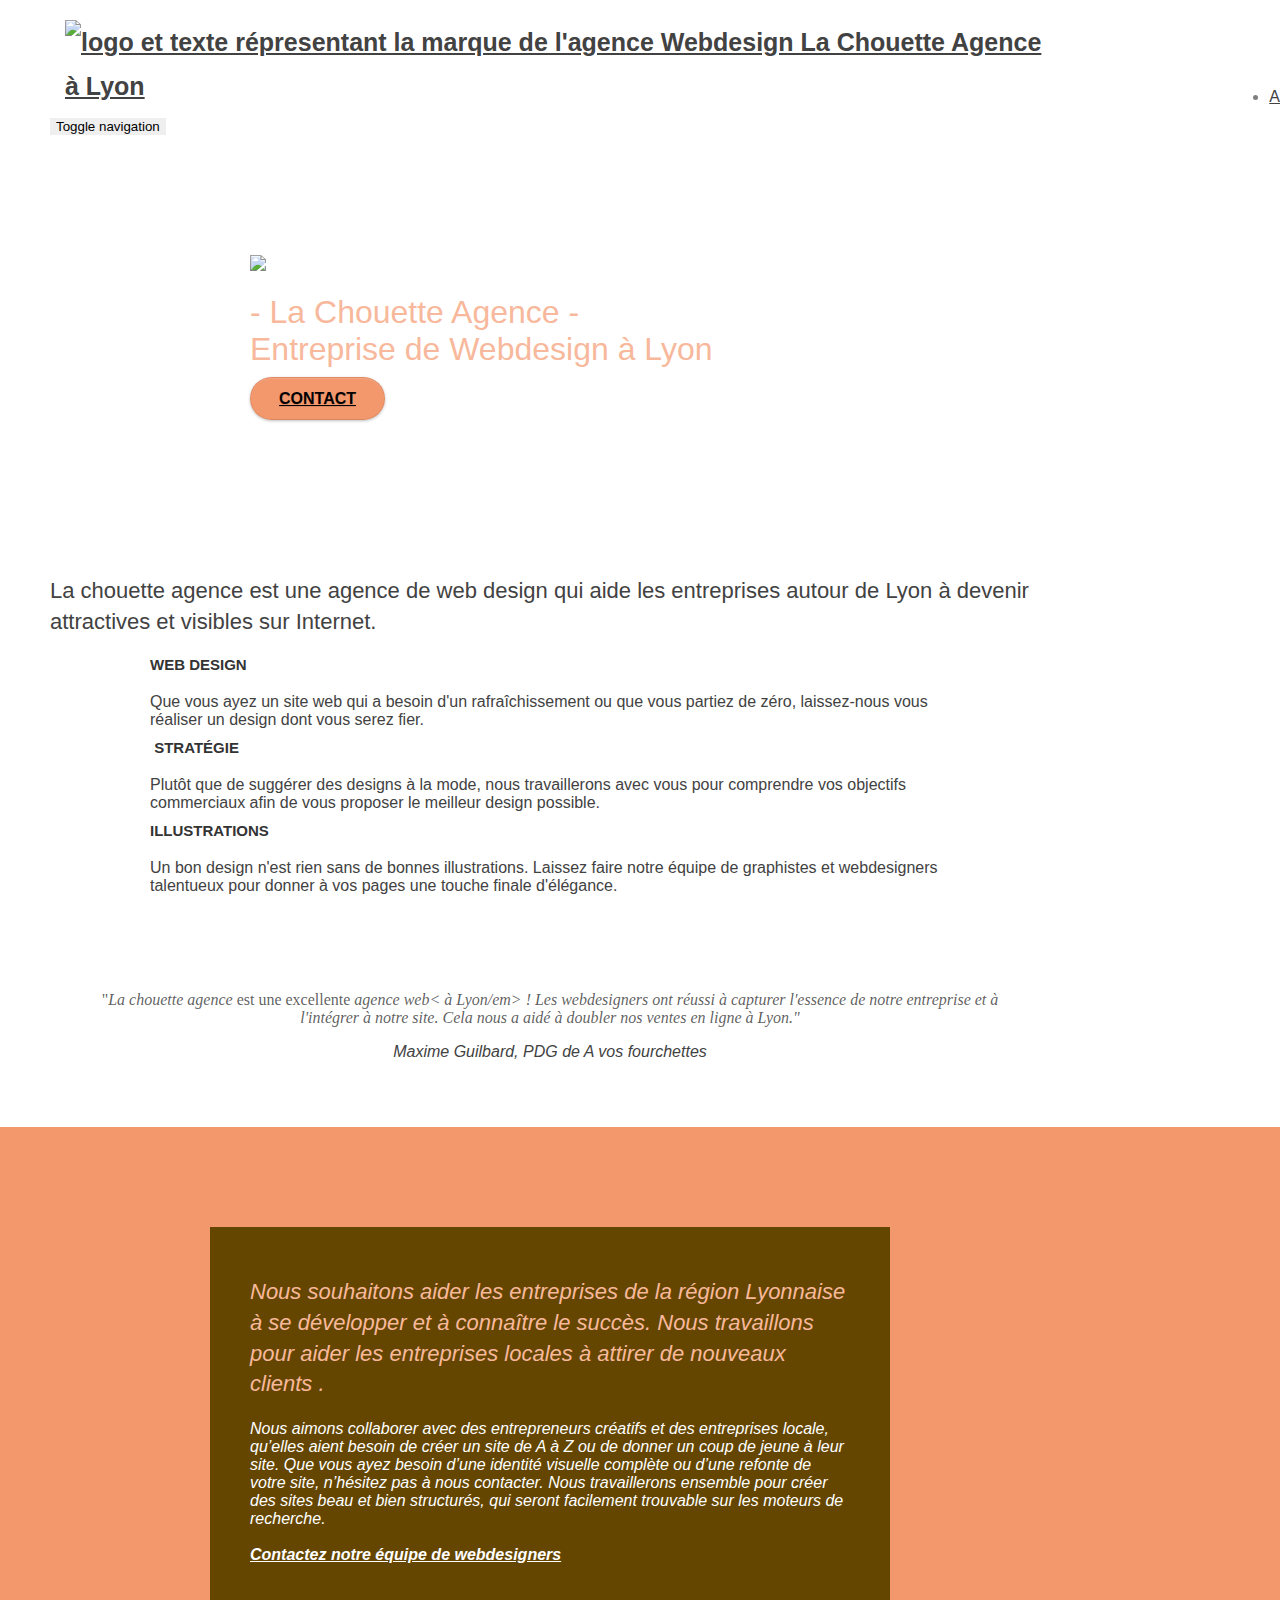
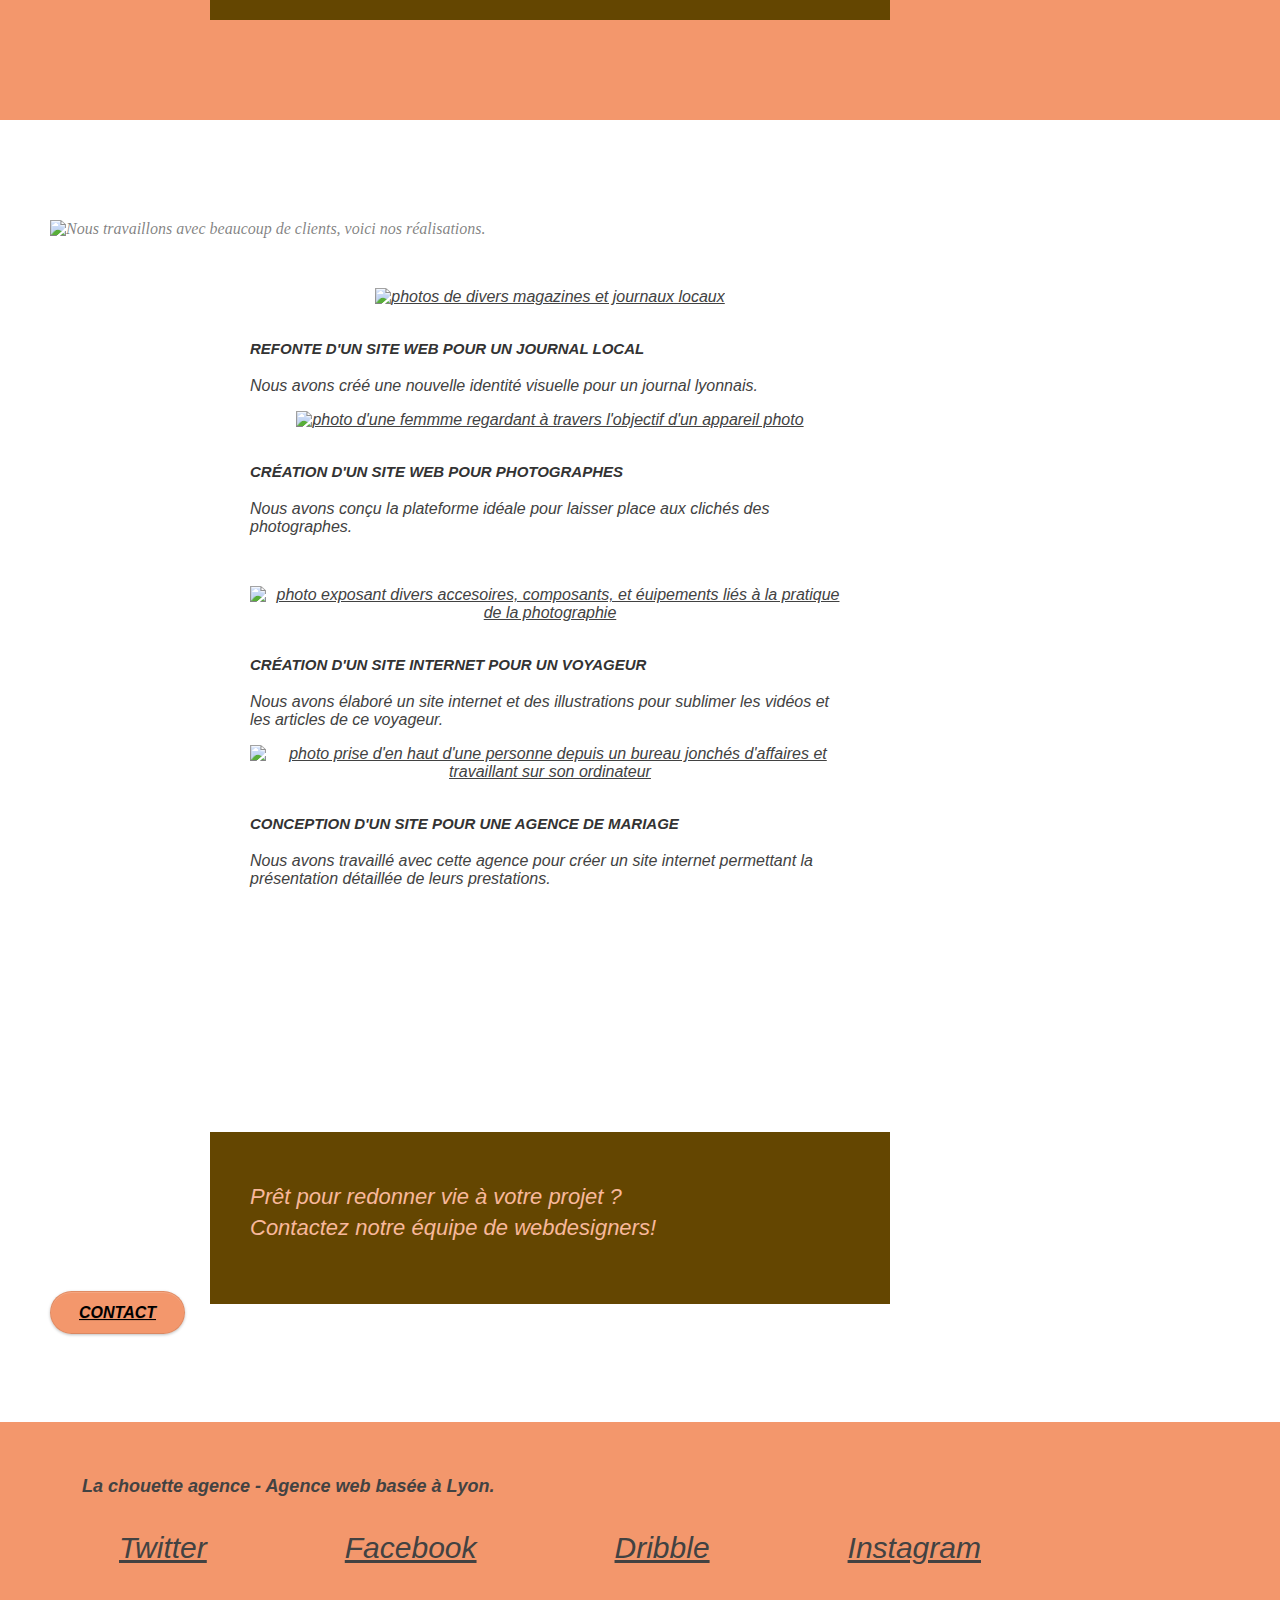
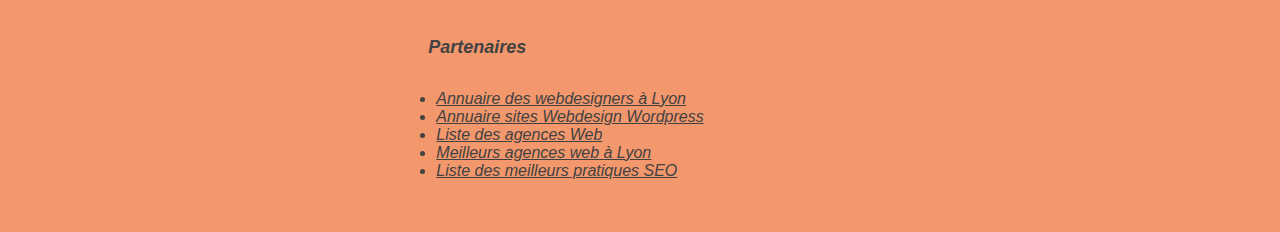
==== commit 7a8924b6: "added focus pseudoclass to all interactive elements" ====
--- a/index.html
+++ b/index.html
@@ -52,7 +52,7 @@
 
 		<nav class="navbar row">
 			<div class="navbar-header">
-				<a class="navbar-brand" href="index.html"><img src="img/la-chouette-agence.png" alt="logo et texte répresentant la marque de l'agence Webdesign La Chouette Agence à Lyon" height="40" /></a>
+				<a class="navbar-brand" href="index.html" aria-label="La chouette Agence"><img src="img/la-chouette-agence.png" alt="logo et texte répresentant la marque de l'agence Webdesign La Chouette Agence à Lyon" height="40" /></a>
 				<button id="nav-toggle" type="button" class="ui-navbar-toggle navbar-toggle" data-toggle="collapse" data-target=".navbar-1">
 					<span class="sr-only">Toggle navigation</span><span class="icon-bar"></span><span class="icon-bar"></span><span class="icon-bar"></span>
 				</button>
@@ -60,12 +60,12 @@
 			<div class="collapse navbar-collapse navbar-1 special-dropdown-nav">
 				<ul class="site-navigation nav navbar-nav">
 					<li>
-						<a href="index.html">Accueil</a>
+						<a href="index.html" class="navbar_category-title" aria-label="Accueil">Accueil</a>
 					</li>
 					<li>
 					</li>
 					<li>
-						<a href="page2.html">Contact</a>
+						<a href="page2.html" class="navbar_category-title" aria-label="Contact">Contact</a>
 					</li>
 				</ul>
 			</div>
@@ -80,11 +80,11 @@
 		<div class="row tight-width-whitespace">
 			<div class="col-sm-12">
 				<img src="img/logo.png" class="center-block image-resize-mode" width="100" alt="logo de l'agence Webdesign La Chouette Agence à Lyon" />
-				<h1 class="text-center hero-bloc-text tc-white-light ">
+				<h1 class="text-center hero-bloc-text tc-white-light">
 					- La Chouette Agence -<br />Entreprise de Webdesign à Lyon
 				</h1>
 				<div class="text-center">
-					<a href="page2.html" class="btn btn-lg btn-clean btn-rd cta-hero btn-atomic-tangerine" id="cta-hero">Contact</a>
+					<a href="page2.html" class="btn btn-lg btn-clean btn-rd cta-hero btn-atomic-tangerine" id="cta-hero" aria-label="Contact">Contact</a>
 				</div>
 			</div>
 		</div>
@@ -97,7 +97,7 @@
 	<div class="container bloc-md">
 		<div class="row">
 			<div class="col-sm-12 text-center">
-				<h2>La chouette agence est une agence de web design qui aide les entreprises à devenir attractives et visibles sur Internet.</h2>
+				<h2>La chouette agence est une agence de web design qui aide les entreprises autour de Lyon à devenir attractives et visibles sur Internet.</h2>
 			</div>
 		</div>
 		<div class="row voffset-lg med-width-whitespace">
@@ -109,7 +109,7 @@
 					Web design
 				</h3>
 				<p class="text-center ">
-					Que vous ayez un site web qui a besoin d&rsquo;un rafraîchissement ou que vous partiez de zéro, laissez-nous vous réaliser un design dont vous serez fier.
+					Que vous ayez un site web qui a besoin d'un rafraîchissement ou que vous partiez de zéro, laissez-nous vous réaliser un design dont vous serez fier.
 				</p>
 			</div>
 			<div class="col-sm-4">
@@ -131,14 +131,14 @@
 					Illustrations
 				</h3>
 				<p class="text-center ">
-					Un bon design n'est rien sans de bonnes illustrations. Laissez faire notre équipe de graphistes talentueux pour donner à vos pages une touche finale d'élégance.
+					Un bon design n'est rien sans de bonnes illustrations. Laissez faire notre équipe de graphistes et webdesigners talentueux pour donner à vos pages une touche finale d'élégance.
 				</p>
 			</div>
 		</div>
 		<div class="row voffset-lg voffset">
 			<div class="col-xs-12 col-md-8 col-md-offset-2">
 				<div class="blockquote">
-					<blockquote>"<em>La chouette agence</em> est une excellente <em>agence web</em> ! Les web designers ont réussi à capturer l'essence
+					<blockquote>"<em>La chouette agence</em> est une excellente <em>agence web< à Lyon/em> ! Les webdesigners ont réussi à capturer l'essence
 						de notre entreprise et à l'intégrer à notre site. Cela nous a aidé à doubler nos <em>ventes en ligne à Lyon</em>."
 					</blockquote>
 					<p>Maxime Guilbard, PDG de A vos fourchettes</p>
@@ -158,7 +158,7 @@
 					Nous souhaitons aider les entreprises de la région Lyonnaise à se développer et à connaître le succès. Nous travaillons pour aider les entreprises locales à attirer de nouveaux clients .<br>
 				</h2>
 				<p class="text-center white">
-					Nous aimons collaborer avec des entrepreneurs créatifs et des entreprises locale, qu’elles aient besoin de créer un site de A à Z ou de donner un coup de jeune à leur site. Que vous ayez besoin d’une identité visuelle complète ou d’une refonte de votre site, n’hésitez pas à nous contacter. Nous travaillerons ensemble pour créer des sites beau et bien structurés, qui seront facilement trouvable sur les moteurs de recherche. <br><br><a class="ltc-white bold-link" href="page2.html">Contactez notre équipe</a><br>
+					Nous aimons collaborer avec des entrepreneurs créatifs et des entreprises locale, qu’elles aient besoin de créer un site de A à Z ou de donner un coup de jeune à leur site. Que vous ayez besoin d’une identité visuelle complète ou d’une refonte de votre site, n’hésitez pas à nous contacter. Nous travaillerons ensemble pour créer des sites beau et bien structurés, qui seront facilement trouvable sur les moteurs de recherche. <br><br><a class="ltc-white bold-link" href="page2.html" aria-label="Contactez-nous">Contactez notre équipe de webdesigners</a><br>
 				</p>
 			</div>
 		</div>
@@ -176,7 +176,7 @@
 		</div>
 		<div class="row tight-width-whitespace portfolio-row">
 			<div class="col-sm-6">
-				<a href="#" data-lightbox="img/1.jpg" data-gallery-id="gallery-1" data-caption="Refonte d'un site web pour un journal local" data-frame="snapshot-lb"><img src="img/1.jpg" alt="photos de divers magazines et journaux locaux" class="img-responsive portfolio-thumb" /></a>
+				<a href="img/1.jpg" data-lightbox="img/1.jpg" data-gallery-id="gallery-1" data-caption="Refonte d'un site web pour un journal local" data-frame="snapshot-lb"><img src="img/1.jpg" alt="photos de divers magazines et journaux locaux" class="img-responsive portfolio-thumb" /></a>
 				<h3 class="mg-md text-center">
 					Refonte d'un site web pour un journal local
 				</h3>
@@ -185,7 +185,7 @@
 				</p>
 			</div>
 			<div class="col-sm-6">
-				<a href="#" data-lightbox="img/2.jpg" data-gallery-id="gallery-1" data-caption="Création d'un site web pour photographes" data-frame="snapshot-lb"><img src="img/2.jpg" class="img-responsive portfolio-thumb" alt="photo d'une femmme regardant à travers l'objectif d'un appareil photo /></a>
+				<a href="img/2.jpg" data-lightbox="img/2.jpg" data-gallery-id="gallery-1" data-caption="Création d'un site web pour photographes" data-frame="snapshot-lb"><img src="img/2.jpg" class="img-responsive portfolio-thumb" alt="photo d'une femmme regardant à travers l'objectif d'un appareil photo" /></a>
 				<h3 class="mg-md text-center">
 					Création d'un site web pour photographes
 				</h3>
@@ -196,7 +196,7 @@
 		</div>
 		<div class="row tight-width-whitespace portfolio-row">
 			<div class="col-sm-6">
-				<a href="#" data-lightbox="img/3.bmp" data-gallery-id="gallery-1" data-caption="Création d'un site internet pour un voyageur" data-frame="snapshot-lb"><img src="img/3.bmp" class="img-responsive portfolio-thumb" alt="photo exposant divers accesoires, composants, et éuipements liés à la pratique de la photographie"/></a>
+				<a href="img/3.bmp" data-lightbox="img/3.bmp" data-gallery-id="gallery-1" data-caption="Création d'un site internet pour un voyageur" data-frame="snapshot-lb"><img src="img/3.bmp" class="img-responsive portfolio-thumb" alt="photo exposant divers accesoires, composants, et éuipements liés à la pratique de la photographie"/></a>
 				<h3 class="mg-md text-center">
 					Création d'un site internet pour un voyageur
 				</h3>
@@ -205,7 +205,7 @@
 				</p>
 			</div>
 			<div class="col-sm-6">
-				<a href="#" data-lightbox="img/4.bmp" data-gallery-id="gallery-1" data-caption="Conception d'un site pour une agence de mariage" data-frame="snapshot-lb"><img src="img/4.bmp" class="img-responsive portfolio-thumb" alt="photo prise d'en haut d'une personne depuis un bureau jonchés d'affaires et travaillant sur son ordinateur" /></a>
+				<a href="img/4.bmp" data-lightbox="img/4.bmp" data-gallery-id="gallery-1" data-caption="Conception d'un site pour une agence de mariage" data-frame="snapshot-lb"><img src="img/4.bmp" class="img-responsive portfolio-thumb" alt="photo prise d'en haut d'une personne depuis un bureau jonchés d'affaires et travaillant sur son ordinateur" /></a>
 				<h3 class="mg-md text-center">
 					Conception d'un site pour une agence de mariage
 				</h3>
@@ -225,12 +225,12 @@
 			<div class="row tight-width-whitespace black-background">
 				<div class="col-sm-12">
 					<p class="mg-md text-center tc-white-light">
-						Prêt pour redonner vie à votre projet ?<br>Contactez notre équipe !
+						Prêt pour redonner vie à votre projet ?<br>Contactez notre équipe de webdesigners!
 					</p>
 				</div>
 			</div>
 			<div class="col-sm-12 text-center">
-				<a href="page2.html" class="btn btn-atomic-tangerine btn-clean btn-rd btn-lg cta-hero">Contact</a>
+				<a href="page2.html" class="btn btn-atomic-tangerine btn-clean btn-rd btn-lg cta-hero" aria-label="Contact">Contact</a>
 			</div>
 		</div>
 	</div>
--- a/style.css
+++ b/style.css
@@ -370,7 +370,7 @@
 }
 
 .navbar-toggle .icon-bar {
-    background-color: rgba(0, 0, 0, .5);
+    background-color: #000;
     width: 26px;
 }
 
@@ -379,10 +379,23 @@
 }
 
 .nav-invert .navbar-header,
-.nav-invert .navbar-brand {
+.nav-invert navbar-brand. {
     float: right;
     position: relative;
     z-index: 2;
+}
+
+.navbar_category-title:focus, .navbar-brand:focus, #nav-toggle:focus, img:focus, .btn-atomic-tangerine:focus {
+    border: 2px dashed #000;
+}
+
+.bold-link:focus {
+    border: 2px dashed #fff;
+}
+
+.btn-atomic-tangerine:focus {
+    background: #c27956!important;
+    color: #000!important;
 }
 
 @media (min-width: 768px) {
@@ -783,7 +796,7 @@
 }
 
 .black-background {
-    background-color: rgba(165, 147, 99, 0.8);
+    background-color: rgb(100, 70, 0.8);
     padding: 40px 40px 40px 40px;
 }
 
@@ -810,6 +823,10 @@
 
 .tc-white-light {
     color: #f8b89b !important;
+}
+
+.tc-white-dark {
+    color: #C84D14 !important;
 }
 
 .btn-atomic-tangerine {
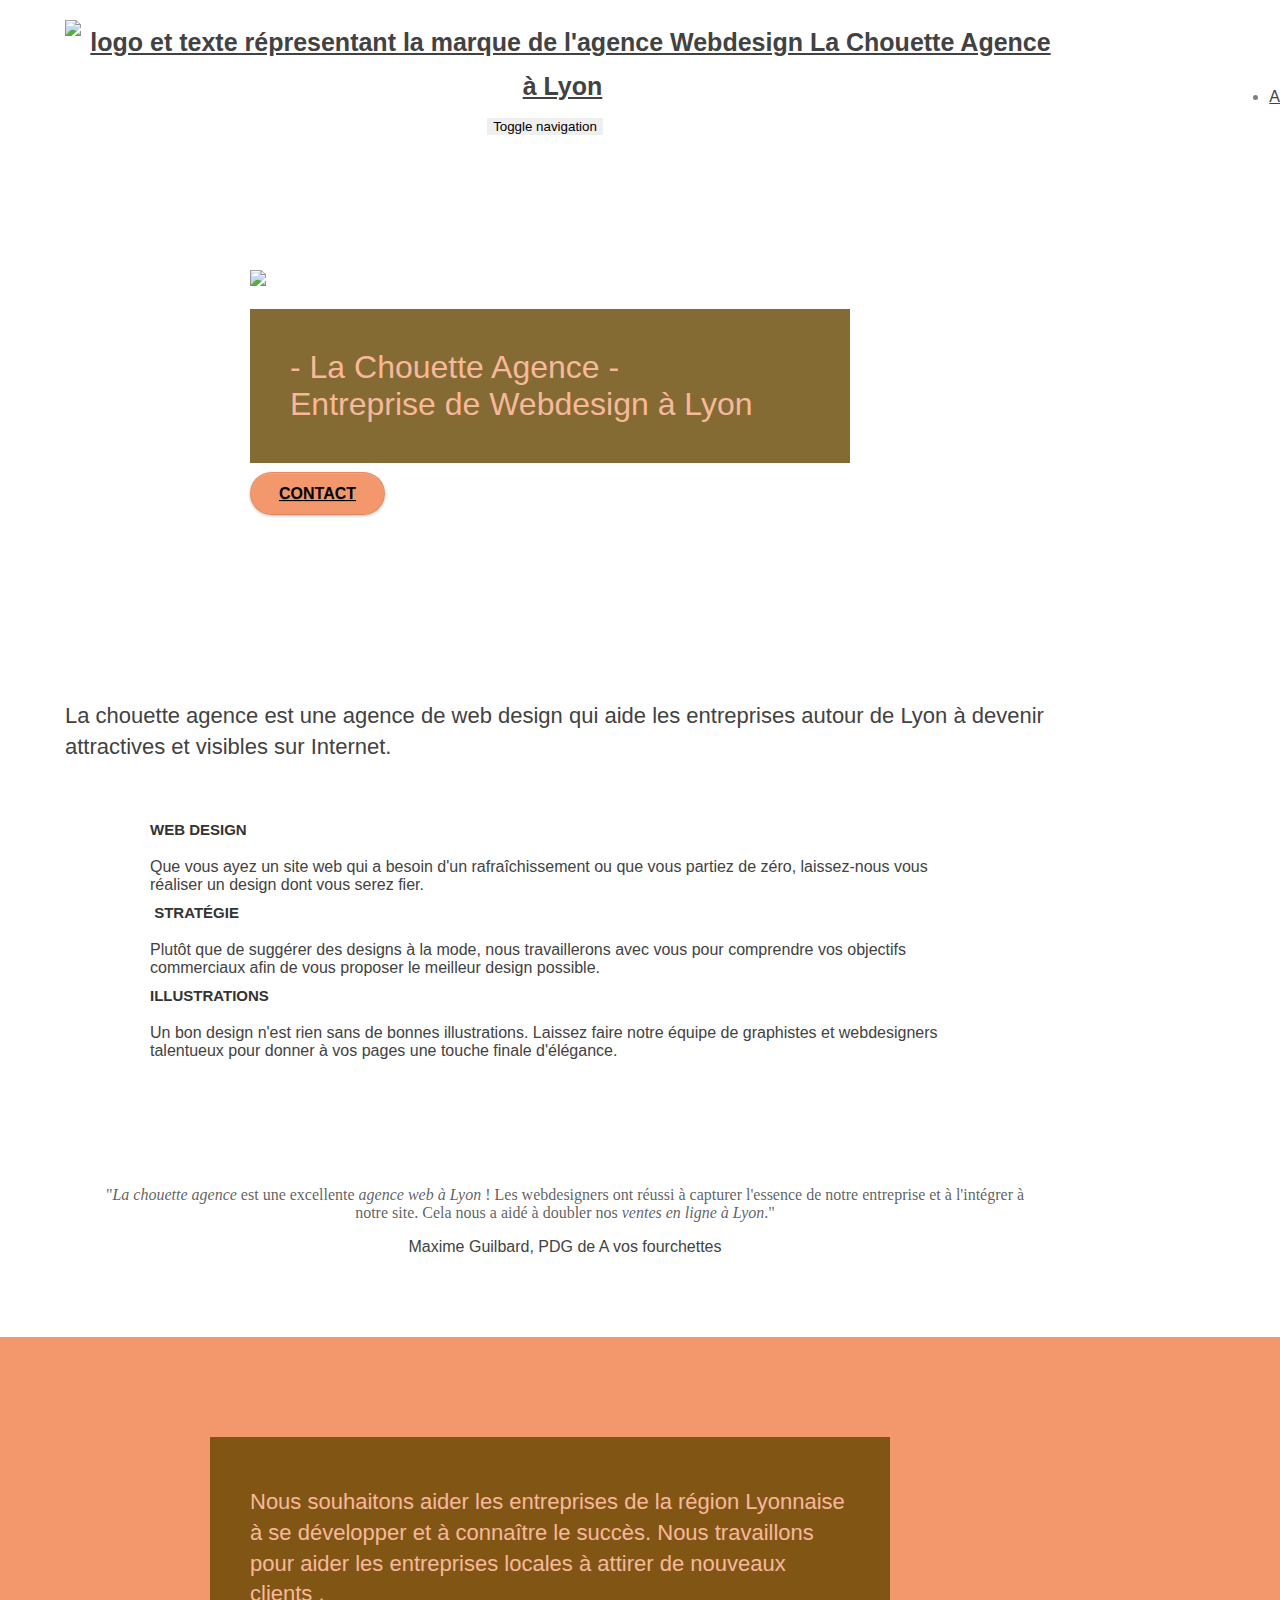
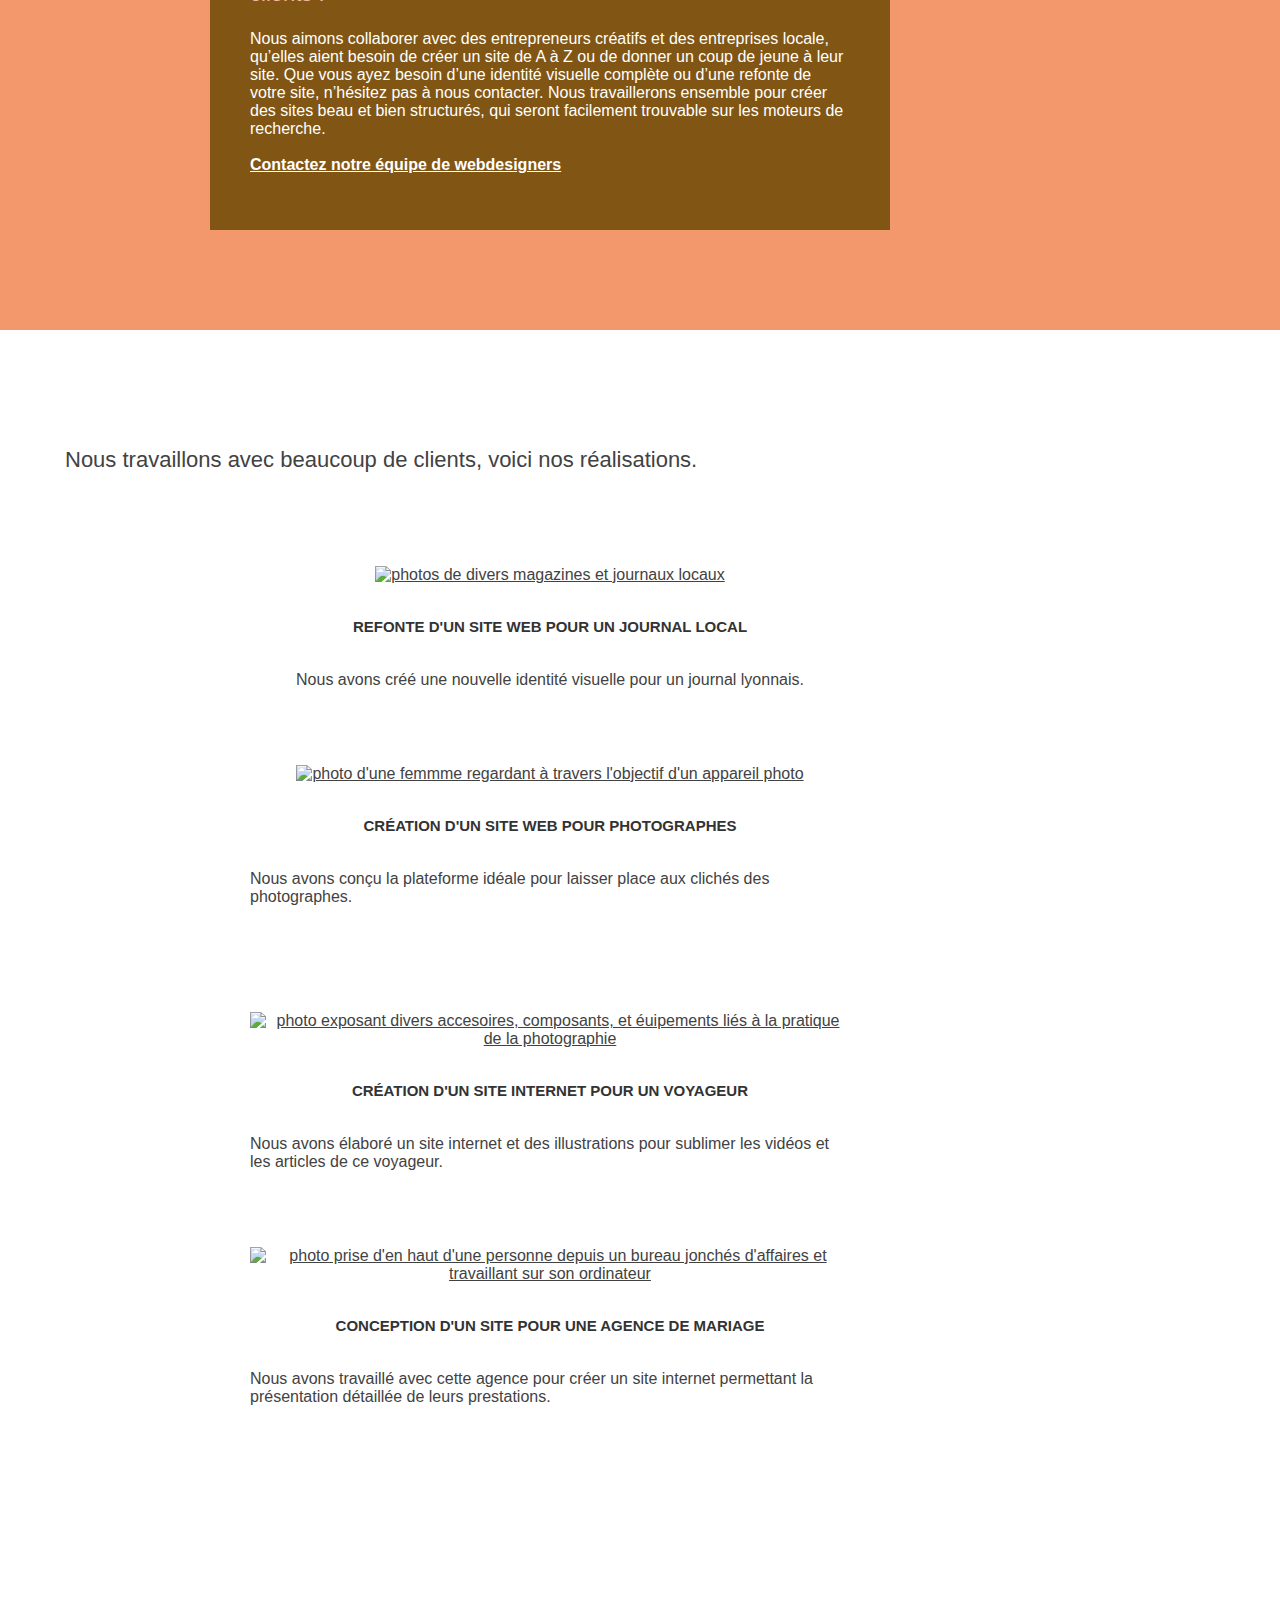
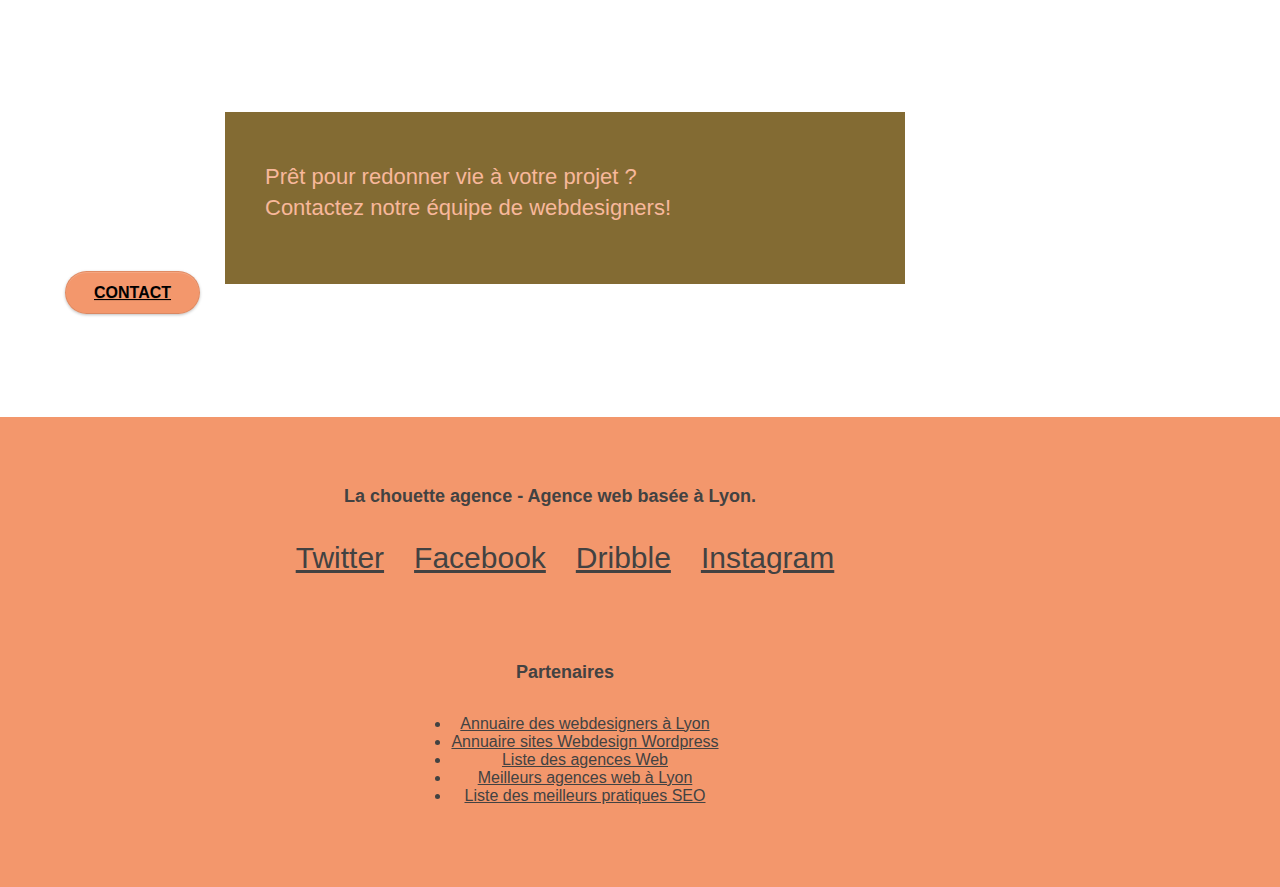
==== commit 3fde3c6d: "fixed contrast issue" ====
--- a/index.html
+++ b/index.html
@@ -24,6 +24,8 @@
 	<script src="./js/jquery.touchSwipe.js" defer></script>
 	<script src="./js/gmaps.js"></script>
 
+	<title>La Chouette Agence, entreprise de webdesign à Lyon</title>
+
 	<!-- Global site tag (gtag.js) - Google Analytics -->
 	<script async src="https://www.googletagmanager.com/gtag/js?id=UA-178225310-1"></script>
 	<script>
@@ -32,25 +34,15 @@
 	gtag('js', new Date());
 
 	gtag('config', 'UA-178225310-1');
-	</script>
-
-    <title>La Chouette Agence, entreprise de webdesign à Lyon</title>
-
-    
-<!-- Analytics -->
- 
-<!-- Analytics END -->
-    
+	</script> 
+	<!-- Analytics END -->
 </head>
+
 <body>
-<!-- Principal conteneur -->
-<div class="page-container">
-    
 <!-- bloc-0 -->
-<div class="bloc bgc-white l-bloc " id="bloc-0">
+<header class="bloc bgc-white l-bloc" id="bloc-0">
 	<div class="container bloc-sm">
-
-		<nav class="navbar row">
+		<nav class="navbar row row-top">
 			<div class="navbar-header">
 				<a class="navbar-brand" href="index.html" aria-label="La chouette Agence"><img src="img/la-chouette-agence.png" alt="logo et texte répresentant la marque de l'agence Webdesign La Chouette Agence à Lyon" height="40" /></a>
 				<button id="nav-toggle" type="button" class="ui-navbar-toggle navbar-toggle" data-toggle="collapse" data-target=".navbar-1">
@@ -65,22 +57,25 @@
 					<li>
 					</li>
 					<li>
-						<a href="page2.html" class="navbar_category-title" aria-label="Contact">Contact</a>
+						<a href="contact.html" class="navbar_category-title" aria-label="Contact">Contact</a>
 					</li>
 				</ul>
 			</div>
 		</nav>
 	</div>
-</div>
+</header>
 <!-- bloc-0 END -->
 
+<!-- main page container -->
+<main class="page-container">
+
 <!-- bloc-1-presentation -->
-<div class="bloc bg-banniere d-bloc bg-t-edge bloc-bg-texture texture-paper b-parallax" id="bloc-1-hero">
+<section class="bloc bg-banniere d-bloc bg-t-edge bloc-bg-texture texture-paper b-parallax" id="bloc-1-hero">
 	<div class="container bloc-lg">
 		<div class="row tight-width-whitespace">
 			<div class="col-sm-12">
 				<img src="img/logo.png" class="center-block image-resize-mode" width="100" alt="logo de l'agence Webdesign La Chouette Agence à Lyon" />
-				<h1 class="text-center hero-bloc-text tc-white-light">
+				<h1 class="text-center hero-bloc-text black-background tc-white-light">
 					- La Chouette Agence -<br />Entreprise de Webdesign à Lyon
 				</h1>
 				<div class="text-center">
@@ -89,11 +84,11 @@
 			</div>
 		</div>
 	</div>
-</div>
+</section>
 <!-- bloc-1-presentation END -->
 
 <!-- bloc-2-services -->
-<div class="bloc bgc-white l-bloc" id="bloc-2-services">
+<section class="bloc bgc-white l-bloc" id="bloc-2-services">
 	<div class="container bloc-md">
 		<div class="row">
 			<div class="col-sm-12 text-center">
@@ -138,7 +133,7 @@
 		<div class="row voffset-lg voffset">
 			<div class="col-xs-12 col-md-8 col-md-offset-2">
 				<div class="blockquote">
-					<blockquote>"<em>La chouette agence</em> est une excellente <em>agence web< à Lyon/em> ! Les webdesigners ont réussi à capturer l'essence
+					<blockquote>"<em>La chouette agence</em> est une excellente <em>agence web à Lyon</em> ! Les webdesigners ont réussi à capturer l'essence
 						de notre entreprise et à l'intégrer à notre site. Cela nous a aidé à doubler nos <em>ventes en ligne à Lyon</em>."
 					</blockquote>
 					<p>Maxime Guilbard, PDG de A vos fourchettes</p>
@@ -146,11 +141,11 @@
 			</div>
 		</div>
 	</div>
-</div>
+</section>
 <!-- bloc-2-services END -->
 
 <!-- bloc-3-what-i-do -->
-<div class="bloc tc-white bgc-atomic-tangerine bg-presentation d-bloc bloc-bg-texture texture-paper b-parallax" id="bloc-3-what-i-do">
+<section class="bloc tc-white bgc-atomic-tangerine bg-presentation d-bloc bloc-bg-texture texture-paper b-parallax" id="bloc-3-what-i-do">
 	<div class="container bloc-lg">
 		<div class="row tight-width-whitespace black-background">
 			<div class="col-sm-12">
@@ -158,24 +153,24 @@
 					Nous souhaitons aider les entreprises de la région Lyonnaise à se développer et à connaître le succès. Nous travaillons pour aider les entreprises locales à attirer de nouveaux clients .<br>
 				</h2>
 				<p class="text-center white">
-					Nous aimons collaborer avec des entrepreneurs créatifs et des entreprises locale, qu’elles aient besoin de créer un site de A à Z ou de donner un coup de jeune à leur site. Que vous ayez besoin d’une identité visuelle complète ou d’une refonte de votre site, n’hésitez pas à nous contacter. Nous travaillerons ensemble pour créer des sites beau et bien structurés, qui seront facilement trouvable sur les moteurs de recherche. <br><br><a class="ltc-white bold-link" href="page2.html" aria-label="Contactez-nous">Contactez notre équipe de webdesigners</a><br>
-				</p>
-			</div>
-		</div>
-	</div>
-</div>
+					Nous aimons collaborer avec des entrepreneurs créatifs et des entreprises locale, qu’elles aient besoin de créer un site de A à Z ou de donner un coup de jeune à leur site. Que vous ayez besoin d’une identité visuelle complète ou d’une refonte de votre site, n’hésitez pas à nous contacter. Nous travaillerons ensemble pour créer des sites beau et bien structurés, qui seront facilement trouvable sur les moteurs de recherche. <br><br><a class="ltc-white bold-link" href="contact.html" aria-label="Contactez-nous">Contactez notre équipe de webdesigners</a><br>
+				</p>
+			</div>
+		</div>
+	</div>
+</section>
 <!-- bloc-3-what-i-do END -->
 
 <!-- bloc-4-portfolio -->
-<div class="bloc bgc-white bg-lines-h2-bg bg-repeat l-bloc" id="bloc-4-portfolio">
+<section class="bloc bgc-white bg-lines-h2-bg bg-repeat l-bloc" id="bloc-4-portfolio">
 	<div class="container bloc-lg">
 		<div class="row">
 			<div class="col-sm-12 text-center">
-				<img src="img/title2.png" alt="Nous travaillons avec beaucoup de clients, voici nos réalisations." >
+				<h2 id="portfolio-intro-text">Nous travaillons avec beaucoup de clients, voici nos réalisations.</h2>
 			</div>
 		</div>
 		<div class="row tight-width-whitespace portfolio-row">
-			<div class="col-sm-6">
+			<div class="col-sm-6 text-center div-img-center">
 				<a href="img/1.jpg" data-lightbox="img/1.jpg" data-gallery-id="gallery-1" data-caption="Refonte d'un site web pour un journal local" data-frame="snapshot-lb"><img src="img/1.jpg" alt="photos de divers magazines et journaux locaux" class="img-responsive portfolio-thumb" /></a>
 				<h3 class="mg-md text-center">
 					Refonte d'un site web pour un journal local
@@ -184,7 +179,7 @@
 					Nous avons créé une nouvelle identité visuelle pour un journal lyonnais.
 				</p>
 			</div>
-			<div class="col-sm-6">
+			<div class="col-sm-6 text-center div-img-center">
 				<a href="img/2.jpg" data-lightbox="img/2.jpg" data-gallery-id="gallery-1" data-caption="Création d'un site web pour photographes" data-frame="snapshot-lb"><img src="img/2.jpg" class="img-responsive portfolio-thumb" alt="photo d'une femmme regardant à travers l'objectif d'un appareil photo" /></a>
 				<h3 class="mg-md text-center">
 					Création d'un site web pour photographes
@@ -195,8 +190,8 @@
 			</div>
 		</div>
 		<div class="row tight-width-whitespace portfolio-row">
-			<div class="col-sm-6">
-				<a href="img/3.bmp" data-lightbox="img/3.bmp" data-gallery-id="gallery-1" data-caption="Création d'un site internet pour un voyageur" data-frame="snapshot-lb"><img src="img/3.bmp" class="img-responsive portfolio-thumb" alt="photo exposant divers accesoires, composants, et éuipements liés à la pratique de la photographie"/></a>
+			<div class="col-sm-6 text-center div-img-center">
+				<a href="img/3.jpg" data-lightbox="img/3.jpg" data-gallery-id="gallery-1" data-caption="Création d'un site internet pour un voyageur" data-frame="snapshot-lb"><img src="img/3.jpg" class="img-responsive portfolio-thumb" alt="photo exposant divers accesoires, composants, et éuipements liés à la pratique de la photographie"/></a>
 				<h3 class="mg-md text-center">
 					Création d'un site internet pour un voyageur
 				</h3>
@@ -204,8 +199,8 @@
 					Nous avons élaboré un site internet et des illustrations pour sublimer les vidéos et les articles de ce voyageur.
 				</p>
 			</div>
-			<div class="col-sm-6">
-				<a href="img/4.bmp" data-lightbox="img/4.bmp" data-gallery-id="gallery-1" data-caption="Conception d'un site pour une agence de mariage" data-frame="snapshot-lb"><img src="img/4.bmp" class="img-responsive portfolio-thumb" alt="photo prise d'en haut d'une personne depuis un bureau jonchés d'affaires et travaillant sur son ordinateur" /></a>
+			<div class="col-sm-6 text-center div-img-center">
+				<a href="img/4.jpg" data-lightbox="img/4.jpg" data-gallery-id="gallery-1" data-caption="Conception d'un site pour une agence de mariage" data-frame="snapshot-lb"><img src="img/4.jpg" class="img-responsive portfolio-thumb" alt="photo prise d'en haut d'une personne depuis un bureau jonchés d'affaires et travaillant sur son ordinateur" /></a>
 				<h3 class="mg-md text-center">
 					Conception d'un site pour une agence de mariage
 				</h3>
@@ -215,7 +210,7 @@
 			</div>
 		</div>
 	</div>
-</div>
+</section>
 <!-- bloc-4-portfolio END -->
 
 <!-- bloc-5-cta -->
@@ -230,7 +225,7 @@
 				</div>
 			</div>
 			<div class="col-sm-12 text-center">
-				<a href="page2.html" class="btn btn-atomic-tangerine btn-clean btn-rd btn-lg cta-hero" aria-label="Contact">Contact</a>
+				<a href="contact.html" class="btn btn-atomic-tangerine btn-clean btn-rd btn-lg cta-hero" aria-label="Contact">Contact</a>
 			</div>
 		</div>
 	</div>
@@ -238,9 +233,9 @@
 <!-- bloc-5-cta END -->
 
 <!-- Footer - bloc-8 -->
-<div class="bloc bgc-atomic-tangerine d-bloc-8" id="bloc-8">
+<footer class="bloc bgc-atomic-tangerine d-bloc-8" id="bloc-8">
 	<div class="container bloc-sm">
-		<footer class="row">
+		<div class="row">
 			<div class="col-sm-12">
 				<p class="text-center black">
 					La chouette agence - Agence web basée à Lyon.<br>
@@ -280,14 +275,13 @@
 					</div>
 				</div>
 			</div>
-		</footer>
-	</div>
-</div>
+		</div>
+	</div>
+</footer>
 <!-- Footer - bloc-8 END -->
 
-</div>
-<!-- Principal conteneur END -->
-    
+</main>
+<!-- Main page container END -->
 
 </body>
-</html>
+</html>--- a/style.css
+++ b/style.css
@@ -53,7 +53,11 @@
 }
 
 .bloc-sm {
+    display:flex;
+    flex-flow: row nowrap;
+    justify-content:center;
     padding: 20px 50px;
+    text-align:center;
 }
 
 .bg-center,
@@ -109,7 +113,7 @@
 
 .d-bloc-8 a:hover{
     color: #000 !important;
-    font-weight:700px;
+    font-weight:700;
 }
 
 .d-bloc button:hover {
@@ -212,6 +216,10 @@
 .d-bloc .panel,
 .l-bloc {
     color: rgba(0, 0, 0, .5);
+}
+
+.l-bloc-dark {
+    color: #000;
 }
 
 .d-bloc .panel button:hover,
@@ -288,6 +296,19 @@
     margin-top: 80px;
 }
 
+.row {
+    width:100%;
+    padding:15px;
+}
+
+.row-top {
+    padding:0;
+}
+
+.contact-footer {
+    max-width:500px;
+}
+
 .row-no-gutters {
     margin-right: 0;
     margin-left: 0;
@@ -300,7 +321,6 @@
 }
 
 #bloc-1-hero {
-    widows: 100%;
     height:100%;
     display:block;
     position:relative;
@@ -379,13 +399,13 @@
 }
 
 .nav-invert .navbar-header,
-.nav-invert navbar-brand. {
+.nav-invert .navbar-brand {
     float: right;
     position: relative;
     z-index: 2;
 }
 
-.navbar_category-title:focus, .navbar-brand:focus, #nav-toggle:focus, img:focus, .btn-atomic-tangerine:focus {
+.navbar_category-title:focus, .navbar-brand:focus, #nav-toggle:focus, img:focus, .btn-atomic-tangerine:focus, btn-d:focus {
     border: 2px dashed #000;
 }
 
@@ -396,6 +416,37 @@
 .btn-atomic-tangerine:focus {
     background: #c27956!important;
     color: #000!important;
+}
+
+#portfolio-intro-text {
+    margin-top:0;
+    margin-bottom:60px;
+}
+
+.div-img-center {
+    display:flex;
+    flex-flow:column nowrap;
+    align-items:center;
+    margin-bottom: 60px;
+}
+
+.container-form {
+    display:flex;
+    flex-flow: column nowrap;
+    justify-content:center;
+    align-items:center;
+}
+
+.bloc-form {
+    display:flex;
+    flex-flow: column nowrap;
+    justify-content:center;
+    align-items:center;
+}
+
+.div-center {
+    text-align:center;
+    margin-top:15px;
 }
 
 @media (min-width: 768px) {
@@ -737,10 +788,12 @@
 
 .social {
     display: flex;
-    flex-flow: row nowrap;
+    flex-flow: row wrap;
     justify-content: space-around;
+    align-items: center;
     margin: auto;
     margin-bottom:20px;
+    padding:0 15px;
 }
 
 h2 {
@@ -786,17 +839,12 @@
     margin-bottom: 24px;
 }
 
-.portfolio-row {
-    margin-bottom: 44px;
-    margin-top: 50px;
-}
-
 .avatar {
     box-shadow: 0px 4px 9px rgba(0, 0, 0, 0.3);
 }
 
 .black-background {
-    background-color: rgb(100, 70, 0.8);
+    background-color: rgba(100, 70, 0, 0.8);
     padding: 40px 40px 40px 40px;
 }
 
@@ -868,7 +916,7 @@
     background-image: url("img/lines-h2-bg.png");
 }
 
-div.bg-banniere::after {
+.bg-banniere::after {
     content: "";
     background-image: url("img/la-chouette-agence-banniere.jpg");
     opacity: 1;
@@ -934,9 +982,10 @@
 
 footer .row {
     display: flex;
-    flex-flow: row nowrap;
+    flex-flow: row wrap;
     align-content: space-around;
-    justify-content: space-around;
+    justify-content: center;
+    width:100%;
 }
 
 footer .row .col-sm-4 {
@@ -971,13 +1020,13 @@
     }
 }
 
-@media only screen and (min-device-width: 768px) and (max-device-width: 1024px) and (orientation: landscape) {
+@media only screen and (min-width: 768px) and (max-width: 1024px) and (orientation: landscape) {
     .b-parallax {
         background-attachment: scroll;
     }
 }
 
-@media only screen and (min-device-width: 1024px) and (max-device-width: 1366px) and (-webkit-min-device-pixel-ratio: 1.5) {
+@media only screen and (min-width: 1024px) and (max-width: 1366px) and (-webkit-min-device-pixel-ratio: 1.5) {
     .b-parallax {
         background-attachment: scroll;
     }
@@ -995,10 +1044,6 @@
         overflow-x: hidden;
         position: relative;
     }
-    .bloc {
-        padding-left: constant(safe-area-inset-left);
-        padding-right: constant(safe-area-inset-right);
-    }
     .bloc-group,
     .bloc-group .bloc {
         display: block;
@@ -1007,8 +1052,6 @@
     .bloc-fill-screen .fill-bloc-top-edge,
     .bloc-fill-screen .fill-bloc-bottom-edge {
         padding: 0 20px;
-        padding-left: constant(safe-area-inset-left);
-        padding-right: constant(safe-area-inset-right);
     }
 }
 
